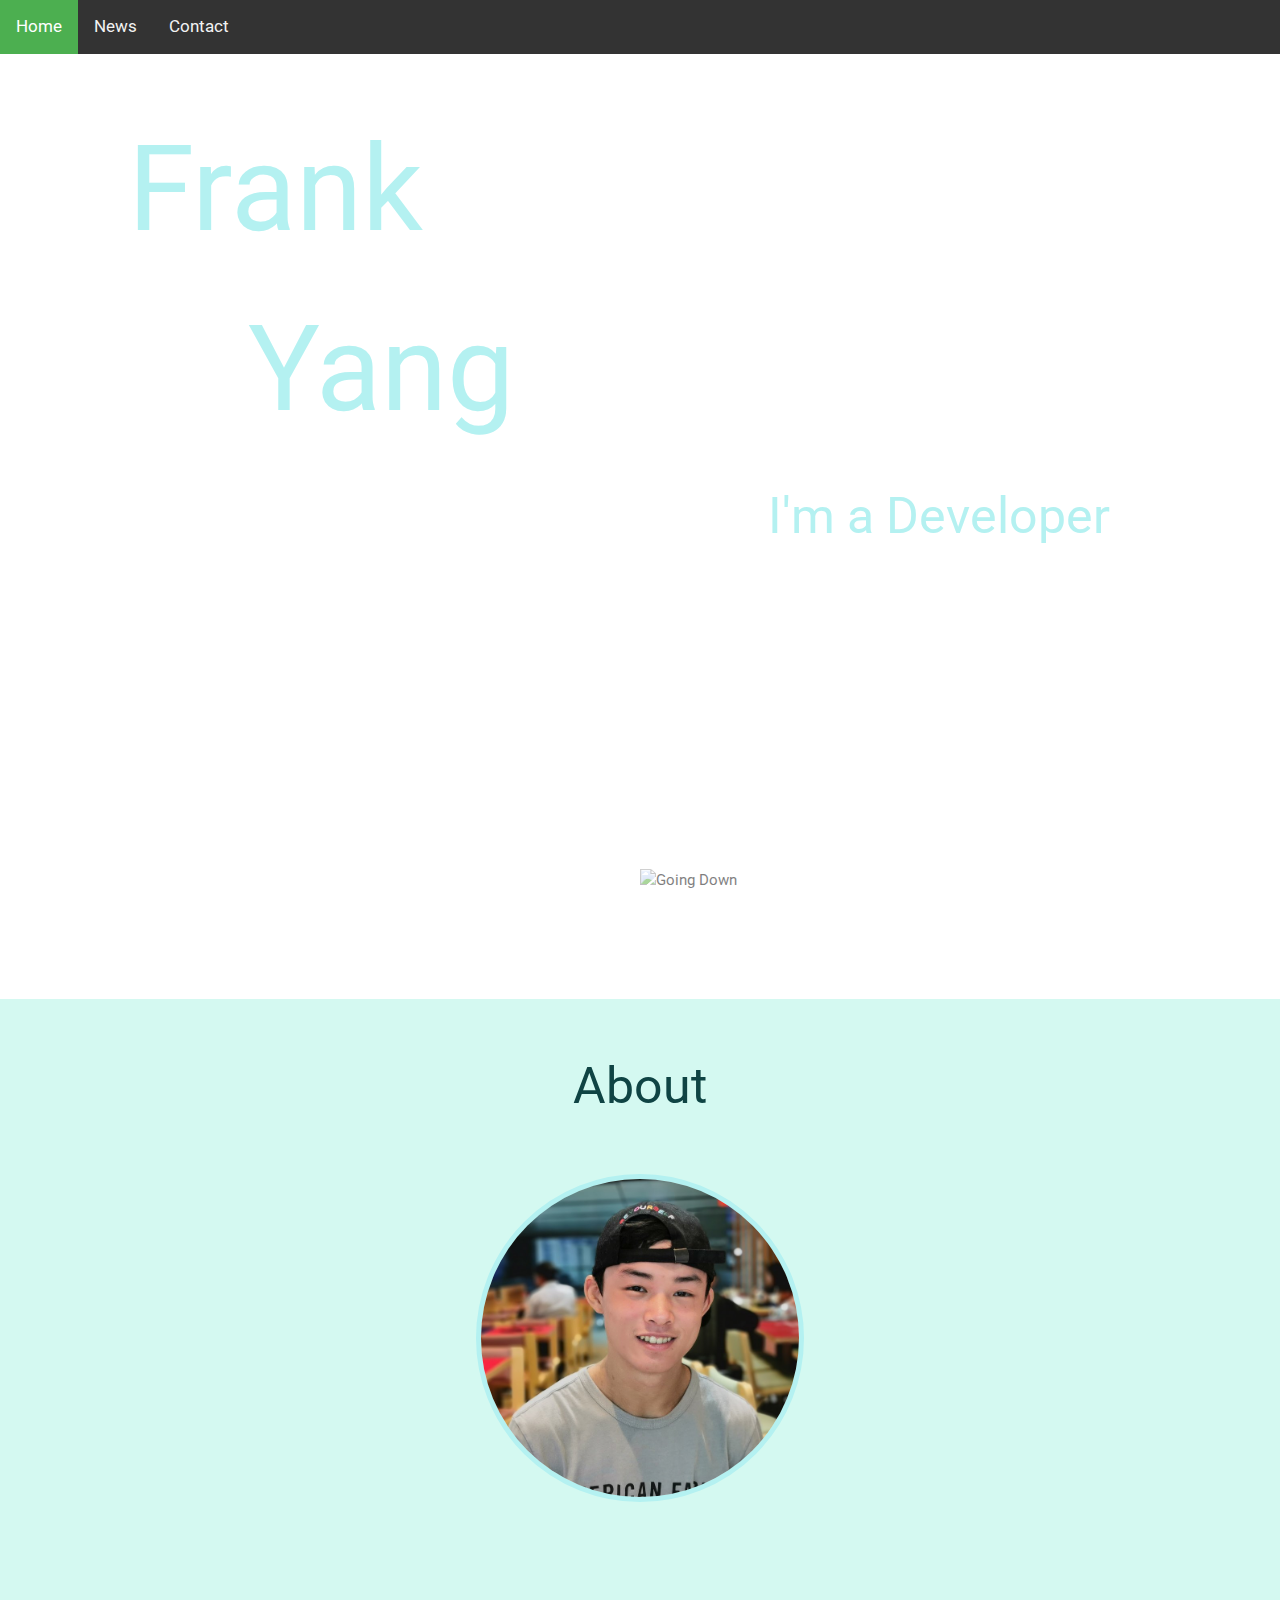
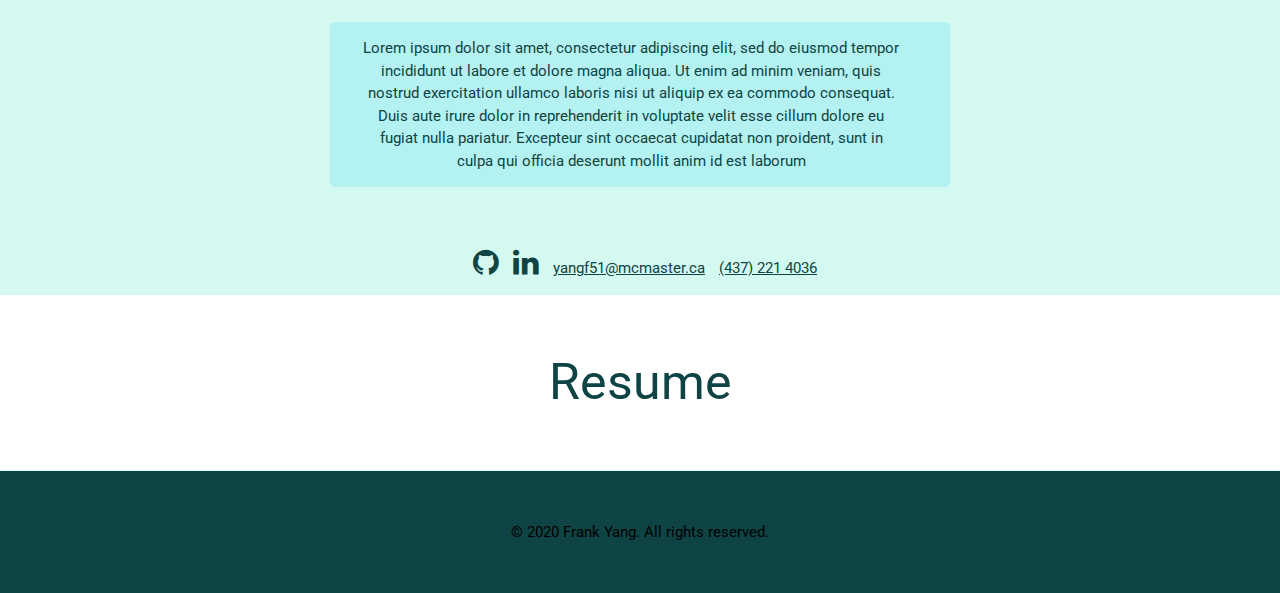
==== index.html @ 077363ed "not done nav" ====
<!DOCTYPE html>
<html>

<head>
    
    <title>Frank Yang</title>
    <!-- CSS Files-->
    <link rel="stylesheet" href="./css/w3.css">
    <link rel="stylesheet" href="./css/index.css">
    <script src="./index.js"></script>

    <!-- Icons, fonts, and JQuery-->
    <link rel="stylesheet" href="https://cdnjs.cloudflare.com/ajax/libs/font-awesome/4.7.0/css/font-awesome.min.css">
    <link rel='stylesheet' href='https://fonts.googleapis.com/css?family=Roboto'>
    <script src="https://ajax.googleapis.com/ajax/libs/jquery/3.5.1/jquery.min.js"></script>
    
    <!--Animate on scroll-->
    <link rel="stylesheet" href="./css/aos.css">
    <script src="./js/aos.js"></script>

    <style>
        body, h1,h2,h3,h4,h5,h6 {font-family: "Roboto", sans-serif}
        html{scroll-behavior: smooth;}
        #developerFormatting{
            position: relative;
            left:60vw;
            line-height: 0.3;
            z-index: -1;
        }
    </style>



</head>

<body class='c-background' >
    <!-- Menu -->
    <div id="navbar">
        <a class="active" href="javascript:void(0)">Home</a>
        <a href="javascript:void(0)">News</a>
        <a href="javascript:void(0)">Contact</a>
      </div>

    

    <div class='c-fullScreen '>
        <p class='c-bigTitleFont c-paraColor'>
            Frank 
            <br>
            &nbsp; &nbsp; Yang

        <p id='developerFormatting' class='c-title c-paraColor'>
            I'm a Developer
        </p>

        <a href='#about'><img class='w3-center c-downArrowPosition c-downArrowHover' 
        src="../fySite/assets/downArrow.png" alt="Going Down" > </a>
    </div>

    <!--About-->
    <div id="about" class="c-bgAbout w3-container w3-center">
        <p class="w3-center c-title c-textColor">About</p>

        <!--Row-->
        <div>

            <img class="c-profileImage c-oneThird" src="assets/rsz_profpic.jpg" alt="Frank's Face!">

            <!--Content (Right side)-->
            <div id="c-aboutContentContainer" class="c-twoThirds w3-container">
                <div id="c-aboutParaBack" class="c-bgPara c-roundCorners w3-container w3-center">
                    <p id="c-aboutPara" class="c-textColor w3-container"> Lorem ipsum dolor sit amet, consectetur adipiscing elit, sed do eiusmod tempor incididunt ut labore et dolore magna aliqua. Ut enim ad minim veniam, quis nostrud exercitation ullamco laboris nisi ut aliquip ex ea commodo consequat. Duis aute irure dolor in reprehenderit in voluptate velit esse cillum dolore eu fugiat nulla pariatur. Excepteur sint occaecat cupidatat non proident, sunt in culpa qui officia deserunt mollit anim id est laborum</p>
                </div>
                
                <!--Contact Info-->
                <br>
                <br>
                <p id="aboutContact" class="c-textColor">
                    <a href="https://github.com/frankyang3" class="c-linkHover"> <i class="fa fa-github fa-2x"></i> </a>
                    <a href="https://www.linkedin.com/in/frankyang3/" class="c-linkHover"> <i class="fa fa-linkedin fa-2x"></i>  </a>
                    <u class="c-contactText">yangf51@mcmaster.ca</u> 
                    <u class="c-contactText"> (437) 221 4036</u>
                </p>

            </div>

        </div>

    </div>

    <!--Resume-->
    <div id="resume"class="c-bgResume w3-container w3-center">
        <p class="w3-center c-title c-textColor">Resume</p>
    </div>

    <!--Projects-->
    <div id="projects"class="c-bgAbout w3-container w3-center">
        
    </div>

    <!--Bottom Bar-->
    <div id="bot" class="c-bgBot w3-container w3-center">
        <p class="c-bottomText">© 2020 Frank Yang. All rights reserved.</p>
    </div>


    <!--animations-->
    <script>
        AOS.init();
    </script>


<script>
    window.onscroll = function() {myFunction()};
    
    var navbar = document.getElementById("navbar");
    var sticky = navbar.offsetTop;
    
    function myFunction() {
      if (window.pageYOffset >= sticky) {
        navbar.classList.add("sticky")
      } else {
        navbar.classList.remove("sticky");
      }
    }
    </script>

</body>

</html>
---- css/index.css ----
:root{
    --bgTop: #2D767F; 
    --bgAbout: #D4F9F1;
    --bgPara: #B4F1F1;
    --bgBot: #0F4444;
    --bgResume: #ffffff
}

.c-bgTop{
    background-color:var(--bgTop);
}

.c-bgPara{
    background-color:var(--bgPara);
}

.c-bgAbout{
    background-color:var(--bgAbout);
}

.c-bgResume{
    background-color:var(--bgResume);
}

.c-bgBot{
    background:var(--bgBot)
}

.c-topColor{
    color:var(--bgTop);
}

.c-paraColor{
    color:var(--bgPara);
}

.c-aboutColor{
    color:var(--bgAbout);
}

.c-textColor{
    color:var(--bgBot)
}

.c-title{
    font-size: 50px;
}

.c-paraFont{
    font-size: 20px;
}

.c-bigTitleFont{
    font-size:120px;
    position: relative;
    margin-top: 5vh;
    left: 10vw;
    tab-size: 5vw;
    margin-bottom: 2vh;
    z-index: -1;
    
  
}

.c-fullScreen{
    height:100vh;
}

.c-roundCorners{
    border-radius: 5px;
}

#c-aboutPara{
    max-width: 570px;

}

#c-aboutParaBack{
    max-width: 620px;
   
}

#c-aboutContentContainer{
    margin-top: 20px;
}


#aboutContact{
    float: center;
    text-align:center;
}

.c-downArrowPosition{
    position:absolute;
    max-width: 15vw;
    max-height:12vh;
    display:block;
    margin-right:auto;
    margin-left:auto;
    bottom: 1vh;
    left:50%;
    transition: transform .2s;
    opacity: 0.5;
   
}

.c-downArrowHover:hover{
    max-width: 10vw;
    transform: scale(1.5);

}

.c-oneThird {
    float: left;
    width: 33.33%;
}

.c-twoThirds{
    float: left;
    width: 66.67%;
}

.c-profileImage {
    width: 328px;
    border-radius: 50%;
    margin-left: 100px;
    margin-bottom: 100px;
    border: 5px solid var(--bgPara);
}

.c-linkHover {
    text-decoration: none;
    margin-left:10px;
}

.c-contactText{
    margin-left:10px;
}

.c-linkHover :hover{
    color: var(--bgTop)
}

.c-background{
    background-image: url('../assets/bgSky-unsplash.jpg');
    background-repeat: no-repeat;
    z-index:-1;
    background-attachment: fixed;
    background-size: 100vw 100vh;
    
}

#bot{
    min-height: 70px;
}

.c-bottomText{
    padding: 35px;
}

/* Navbar stuff */
#navbar {
    overflow: hidden;
    background-color: #333;
  }
  
  #navbar a {
    float: left;
    display: block;
    color: #f2f2f2;
    text-align: center;
    padding: 14px 16px;
    text-decoration: none;
    font-size: 17px;
  }
  
  #navbar a:hover {
    background-color: #ddd;
    color: black;
  }
  
  #navbar a.active {
    background-color: #4CAF50;
    color: white;
  }
  .sticky {
    position: fixed;
    top: 0;
    width: 100%;
  }




/* for smaller screens */
@media only screen and (max-width: 1350px) {
    .c-oneThird{
        float:none;
 
    }
    .c-twoThirds{
        float:none;
        width: auto;
    }
    #c-aboutParaBack{
        margin:auto;
    }
    .c-profileImage{
        margin-left:0px;
    }
}
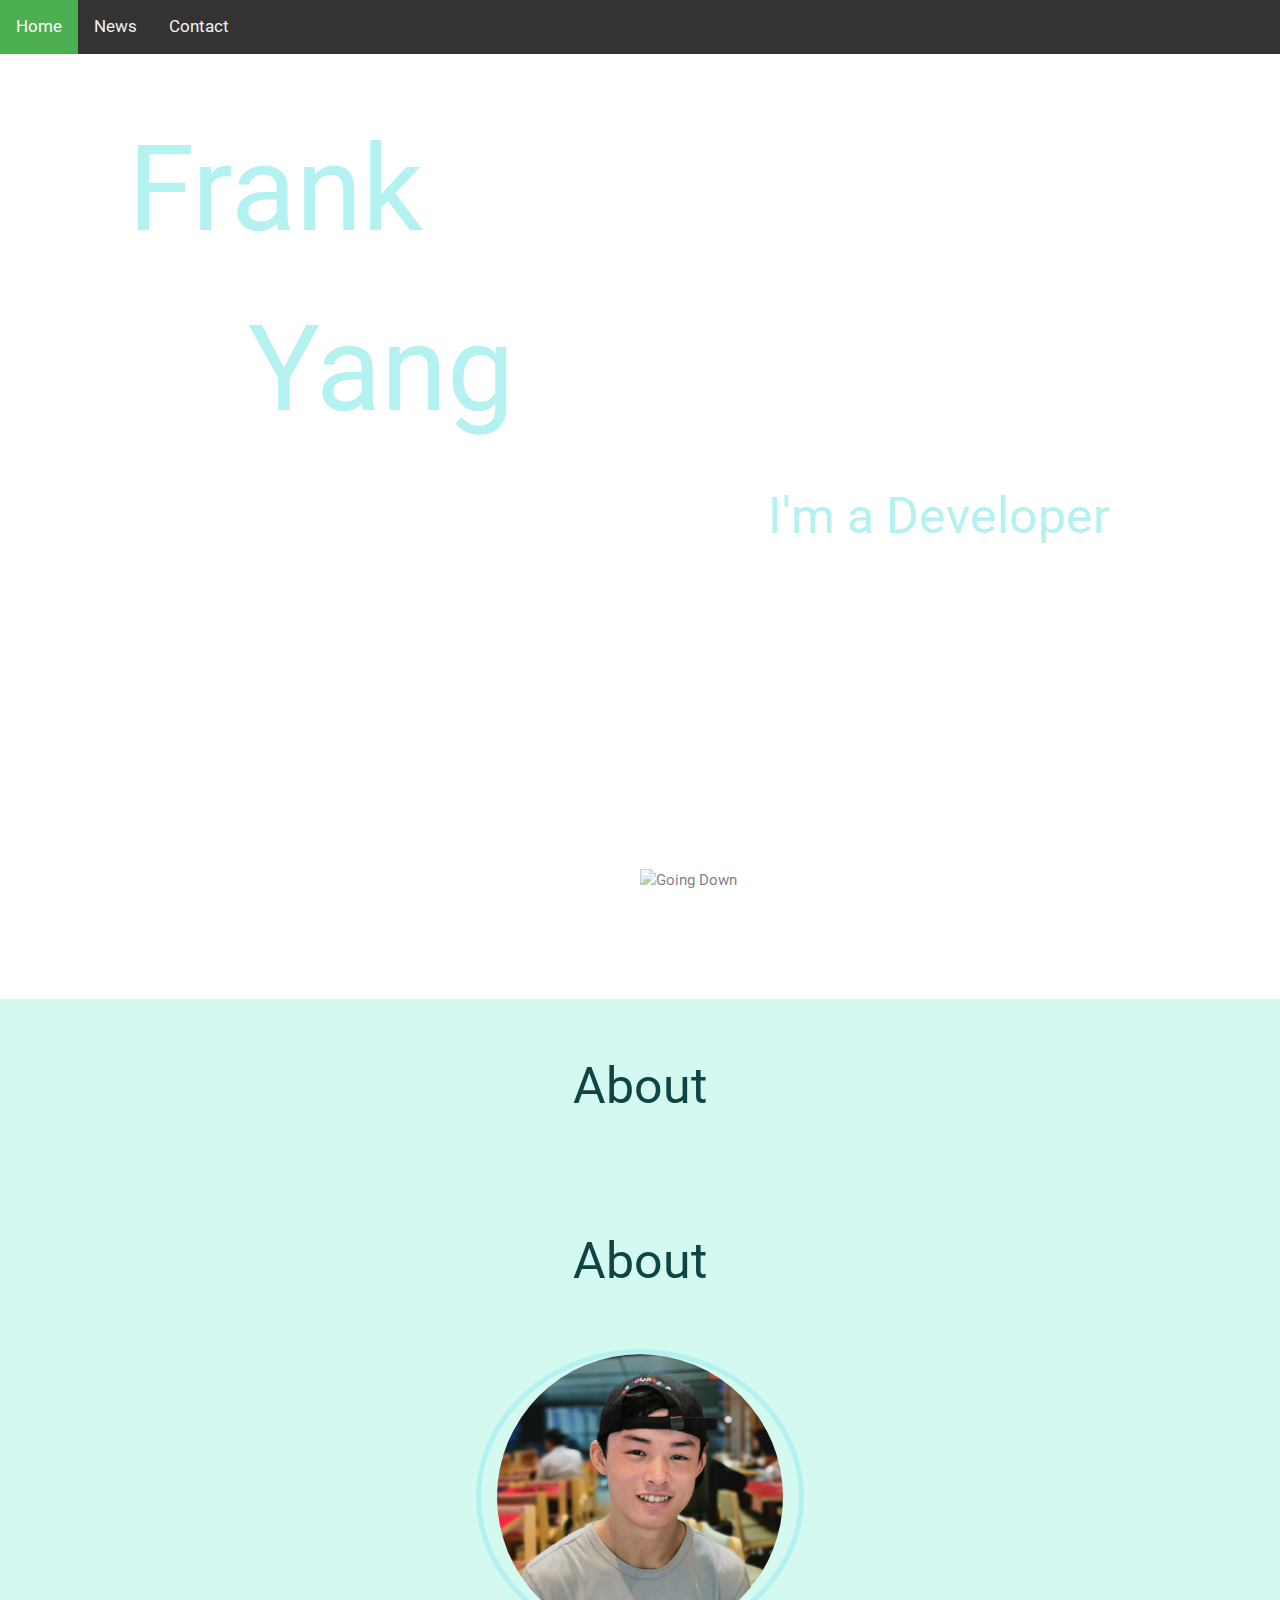
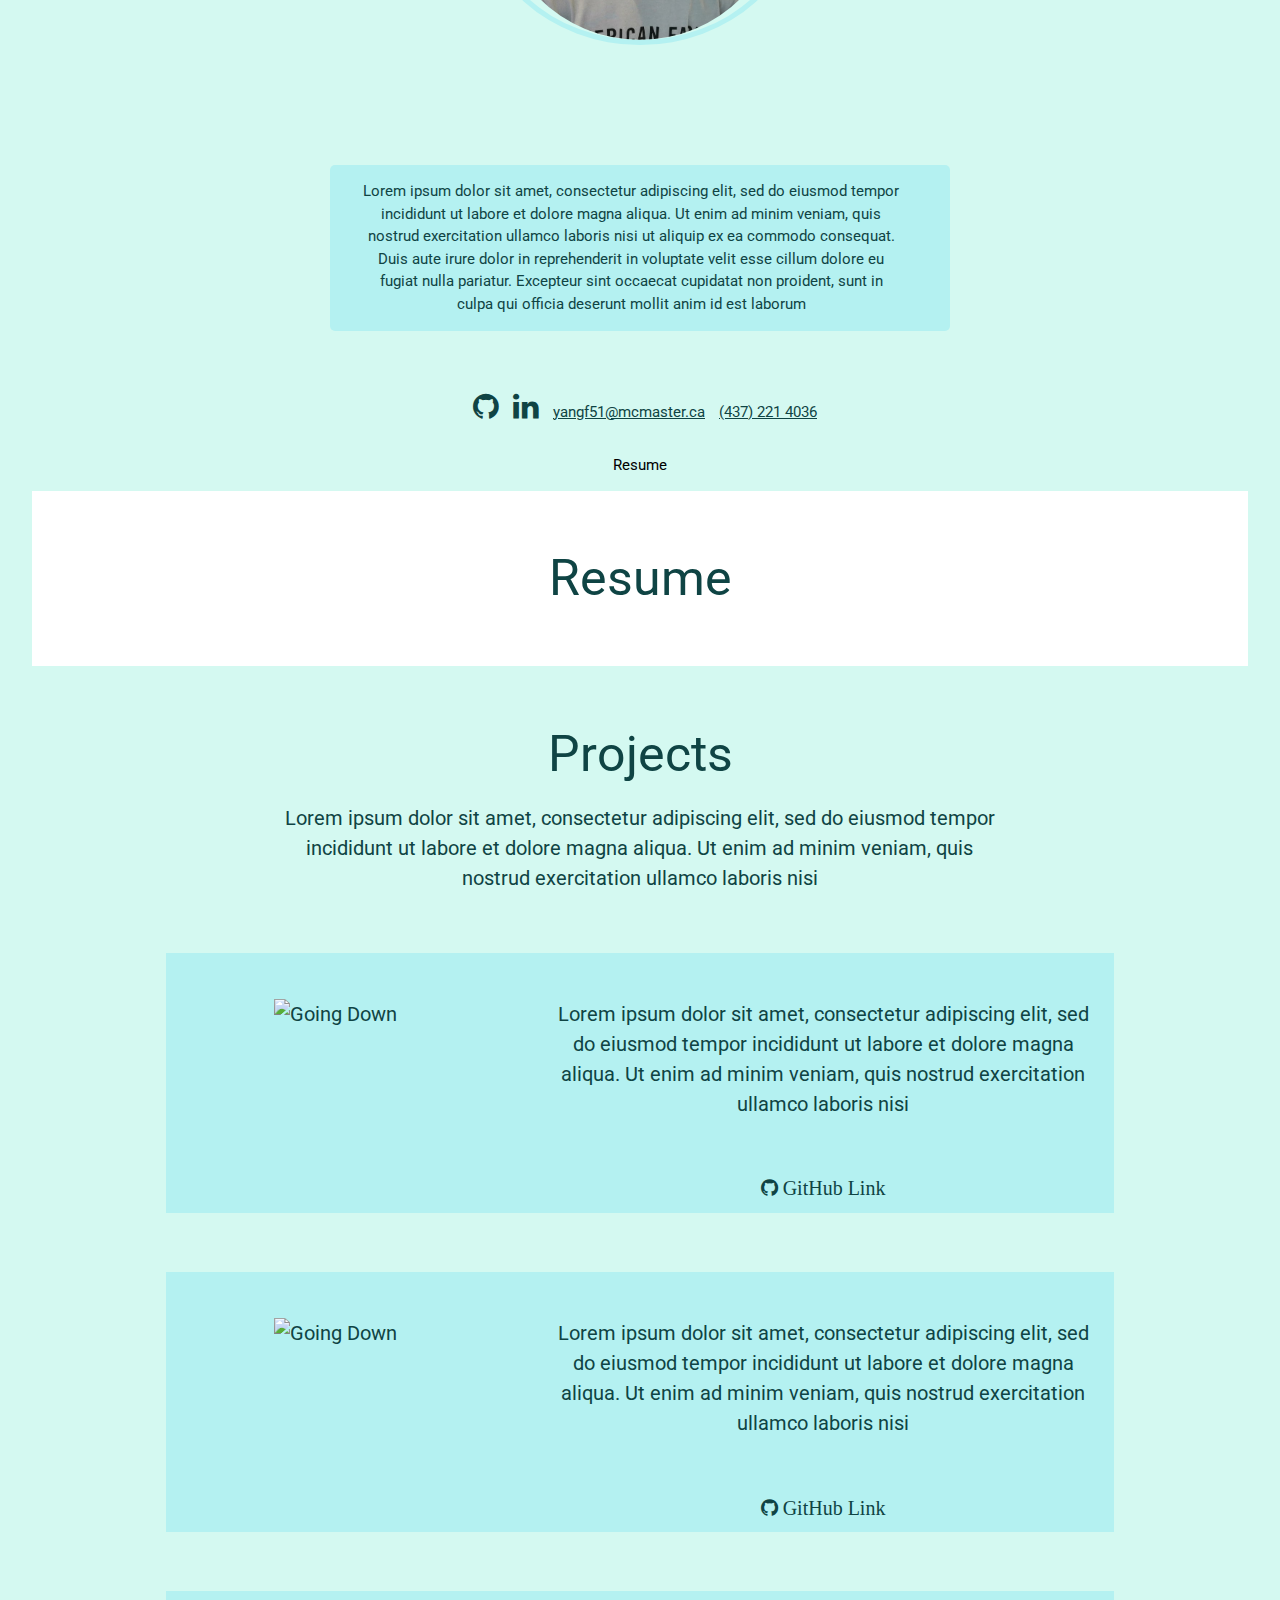
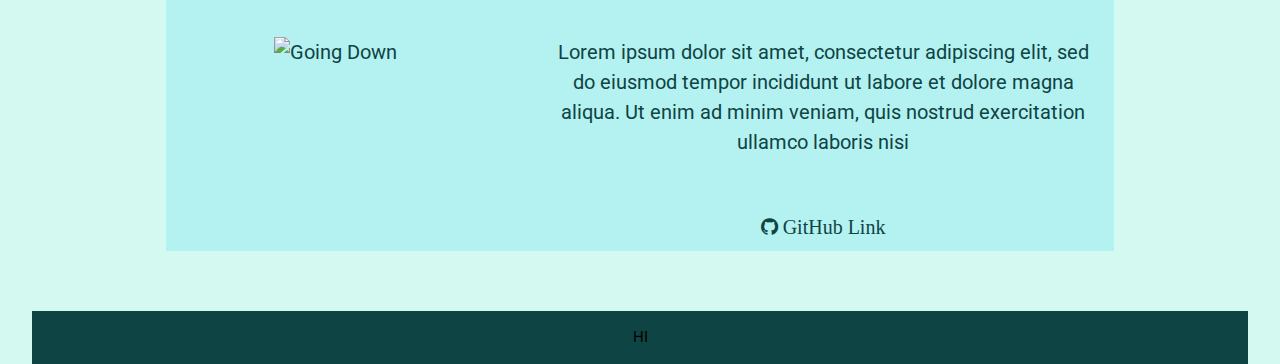
==== commit 02b0d5df: "Merge branch 'master' of https://github.com/gxgao/fySite" ====
--- a/index.html
+++ b/index.html
@@ -25,7 +25,18 @@
             position: relative;
             left:60vw;
             line-height: 0.3;
-            z-index: -1;
+        }
+        .c-projectGap{
+            margin-bottom: 1%;
+        }
+        #aboutDescriber{
+            width: 60%;
+            margin-top: 1vh;
+            margin-bottom: 5%;
+            margin-right: auto;
+            margin-left: auto;
+            text-align: center;
+
         }
     </style>
 
@@ -53,25 +64,30 @@
             I'm a Developer
         </p>
 
-        <a href='#about'><img class='w3-center c-downArrowPosition c-downArrowHover' 
+        <a href='#About'><img class='w3-center c-downArrowPosition c-downArrowHover' 
         src="../fySite/assets/downArrow.png" alt="Going Down" > </a>
     </div>
 
     <!--About-->
+
+    <div class="c-bgAbout w3-container w3-center">
+        <a id='About'><p class="w3-center c-title c-textColor">About</p></a>
+
     <div id="about" class="c-bgAbout w3-container w3-center">
         <p class="w3-center c-title c-textColor">About</p>
 
+
         <!--Row-->
         <div>
 
-            <img class="c-profileImage c-oneThird" src="assets/rsz_profpic.jpg" alt="Frank's Face!">
+            <img class="c-profileImage c-oneThird w3-container" src="assets/rsz_profpic.jpg">
 
             <!--Content (Right side)-->
             <div id="c-aboutContentContainer" class="c-twoThirds w3-container">
                 <div id="c-aboutParaBack" class="c-bgPara c-roundCorners w3-container w3-center">
                     <p id="c-aboutPara" class="c-textColor w3-container"> Lorem ipsum dolor sit amet, consectetur adipiscing elit, sed do eiusmod tempor incididunt ut labore et dolore magna aliqua. Ut enim ad minim veniam, quis nostrud exercitation ullamco laboris nisi ut aliquip ex ea commodo consequat. Duis aute irure dolor in reprehenderit in voluptate velit esse cillum dolore eu fugiat nulla pariatur. Excepteur sint occaecat cupidatat non proident, sunt in culpa qui officia deserunt mollit anim id est laborum</p>
                 </div>
-                
+      
                 <!--Contact Info-->
                 <br>
                 <br>
@@ -82,6 +98,9 @@
                     <u class="c-contactText"> (437) 221 4036</u>
                 </p>
 
+                <div>
+
+                </div>
             </div>
 
         </div>
@@ -89,18 +108,74 @@
     </div>
 
     <!--Resume-->
+
+    <div class=" w3-container w3-center">
+        <p>Resume</p>
+
     <div id="resume"class="c-bgResume w3-container w3-center">
         <p class="w3-center c-title c-textColor">Resume</p>
+
     </div>
 
     <!--Projects-->
-    <div id="projects"class="c-bgAbout w3-container w3-center">
+    <div class="c-bgAbout w3-container w3-center c-textColor">
+        <p class='c-title c-projectGap'>Projects</p>
+        <div class='c-paraFont'>
+            <p id='aboutDescriber' >Lorem ipsum dolor sit amet, consectetur 
+                adipiscing elit, sed do eiusmod tempor incididunt ut labore
+                et dolore magna aliqua. Ut enim ad minim veniam, quis nostrud
+                exercitation ullamco laboris nisi </p>   
+                
+            <div class='w3-container c-bgPara c-projectBox ' >
+                <img class='w3-center c-imageDescriber' 
+                    src="../fySite/assets/ProfPic.jpg" alt="Going Down" >
+                <p class='c-projectDescriber '>Lorem ipsum dolor sit amet, consectetur 
+                adipiscing elit, sed do eiusmod tempor incididunt ut labore
+                et dolore magna aliqua. Ut enim ad minim veniam, quis nostrud
+                exercitation ullamco laboris nisi </p>    
+                <p class='c-projectDescriber c-git'>
+                    <a href="https://github.com/frankyang3" class="c-gitHubHover">
+                        <i class="fa fa-github fa-1x">  GitHub Link</i> 
+                    </a>
+                </p>
+            </div>
+            <div class='w3-container c-bgPara c-projectBox ' >
+                <img class='w3-center c-imageDescriber' 
+                    src="../fySite/assets/ProfPic.jpg" alt="Going Down" >
+                <p class='c-projectDescriber '>Lorem ipsum dolor sit amet, consectetur 
+                adipiscing elit, sed do eiusmod tempor incididunt ut labore
+                et dolore magna aliqua. Ut enim ad minim veniam, quis nostrud
+                exercitation ullamco laboris nisi </p>    
+                <p class='c-projectDescriber c-git'>
         
+                    <a href="https://github.com/frankyang3" class="c-gitHubHover">
+                        <i class="fa fa-github fa-1x">  GitHub Link</i> 
+                    </a>
+                        
+                </p>
+            </div>
+            <div class='w3-container c-bgPara c-projectBox ' >
+                <img class='w3-center c-imageDescriber' 
+                    src="../fySite/assets/ProfPic.jpg" alt="Going Down" >
+                <p class='c-projectDescriber '>Lorem ipsum dolor sit amet, consectetur 
+                adipiscing elit, sed do eiusmod tempor incididunt ut labore
+                et dolore magna aliqua. Ut enim ad minim veniam, quis nostrud
+                exercitation ullamco laboris nisi </p>    
+                <p class='c-projectDescriber c-git'>
+        
+                    <a href="https://github.com/frankyang3" class="c-gitHubHover">
+                        <i class="fa fa-github fa-1x">  GitHub Link</i> 
+                    </a>
+                        
+                </p>
+            </div>
+        </div>
+        
     </div>
 
     <!--Bottom Bar-->
-    <div id="bot" class="c-bgBot w3-container w3-center">
-        <p class="c-bottomText">© 2020 Frank Yang. All rights reserved.</p>
+    <div class="c-bgBot w3-container w3-center">
+        <p>HI </p>
     </div>
 
 
--- a/css/index.css
+++ b/css/index.css
@@ -190,9 +190,39 @@
   }
 
 
-
-
-/* for smaller screens */
+.c-imageDescriber{
+    float: left;
+    max-width: 25%;
+    max-height: 25%;
+    margin-left: 10%;
+    margin-bottom: 5%;
+    margin-top: 5%;
+
+}
+
+.c-projectDescriber{
+    float:right;
+    width: 60%;
+    margin-bottom: 1%;
+    margin-top: 5%;
+}
+
+.c-gitHubHover:hover{
+    color: var(--bgTop);
+}
+
+.c-projectBox{
+    margin-right: 10%;
+    margin-left:10%;
+    margin-bottom: 5%
+
+}
+
+
+
+
+
+
 @media only screen and (max-width: 1350px) {
     .c-oneThird{
         float:none;
@@ -208,4 +238,4 @@
     .c-profileImage{
         margin-left:0px;
     }
-}+}
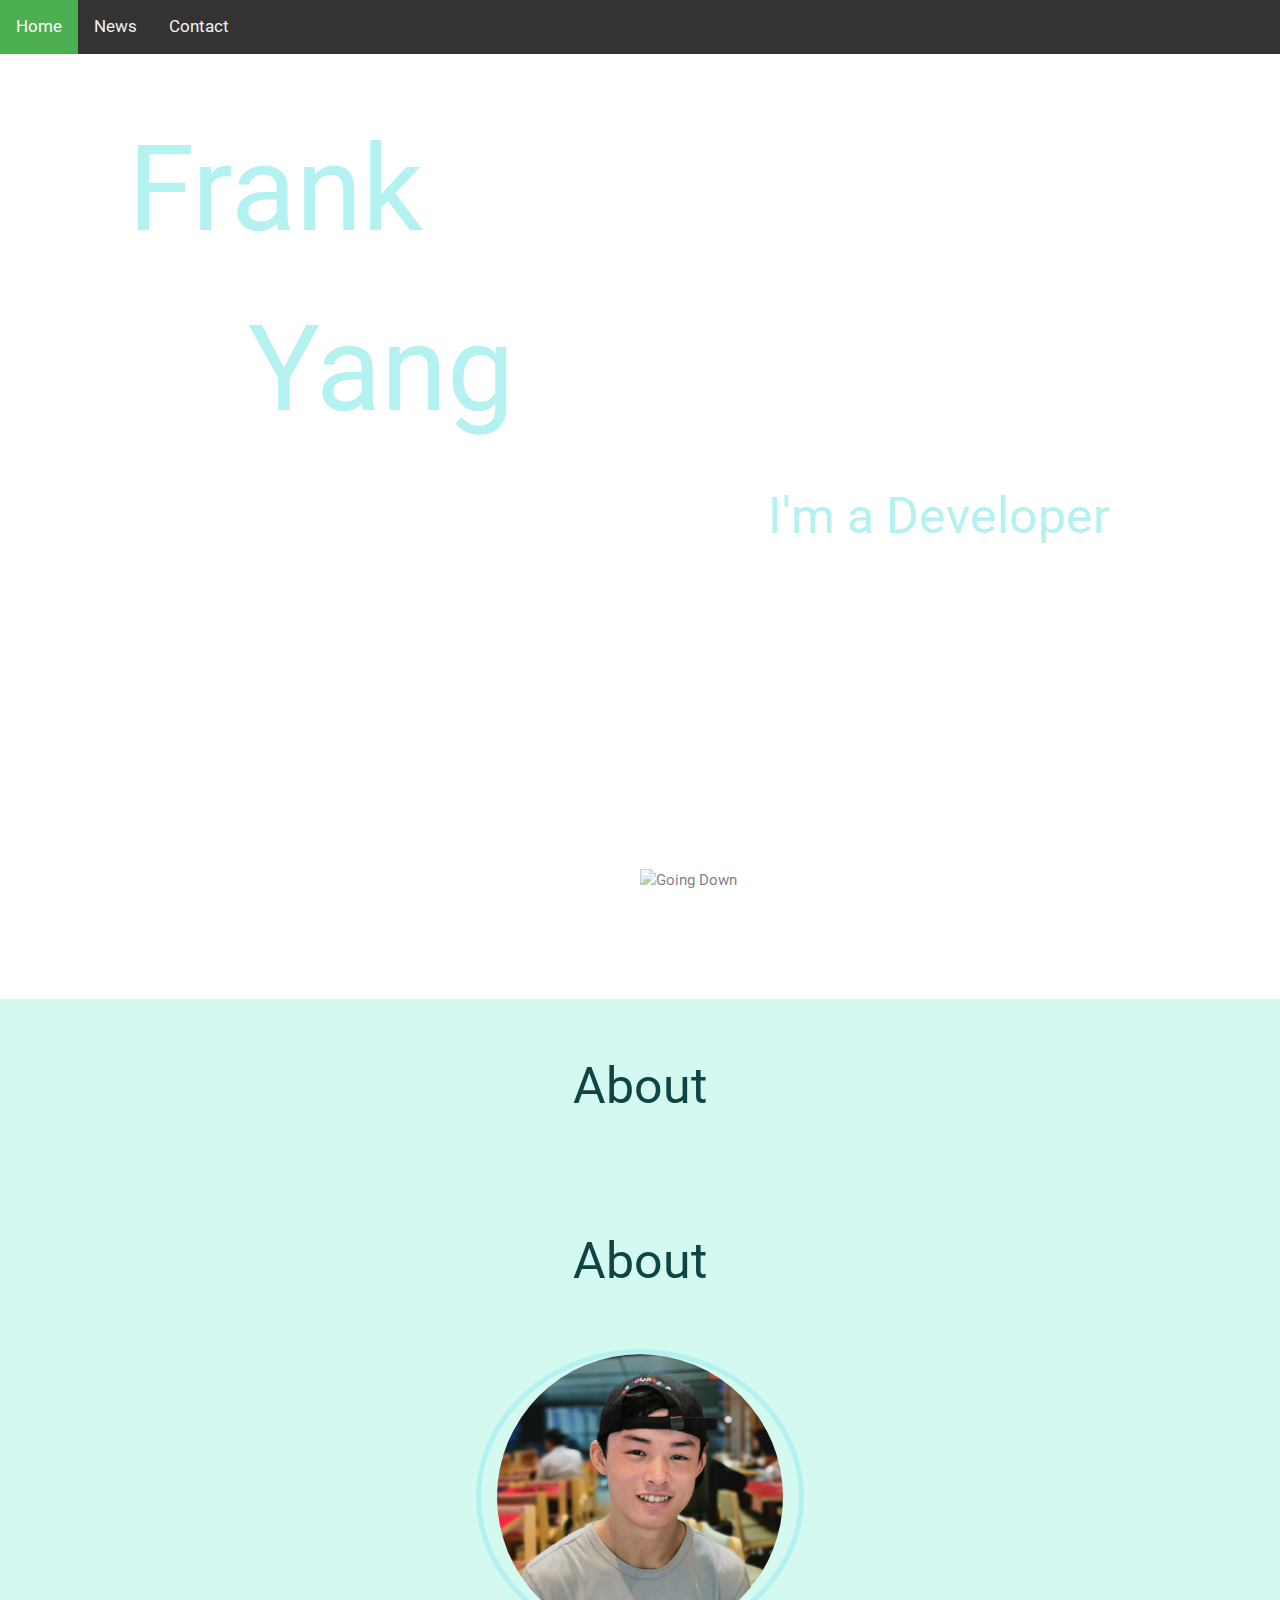
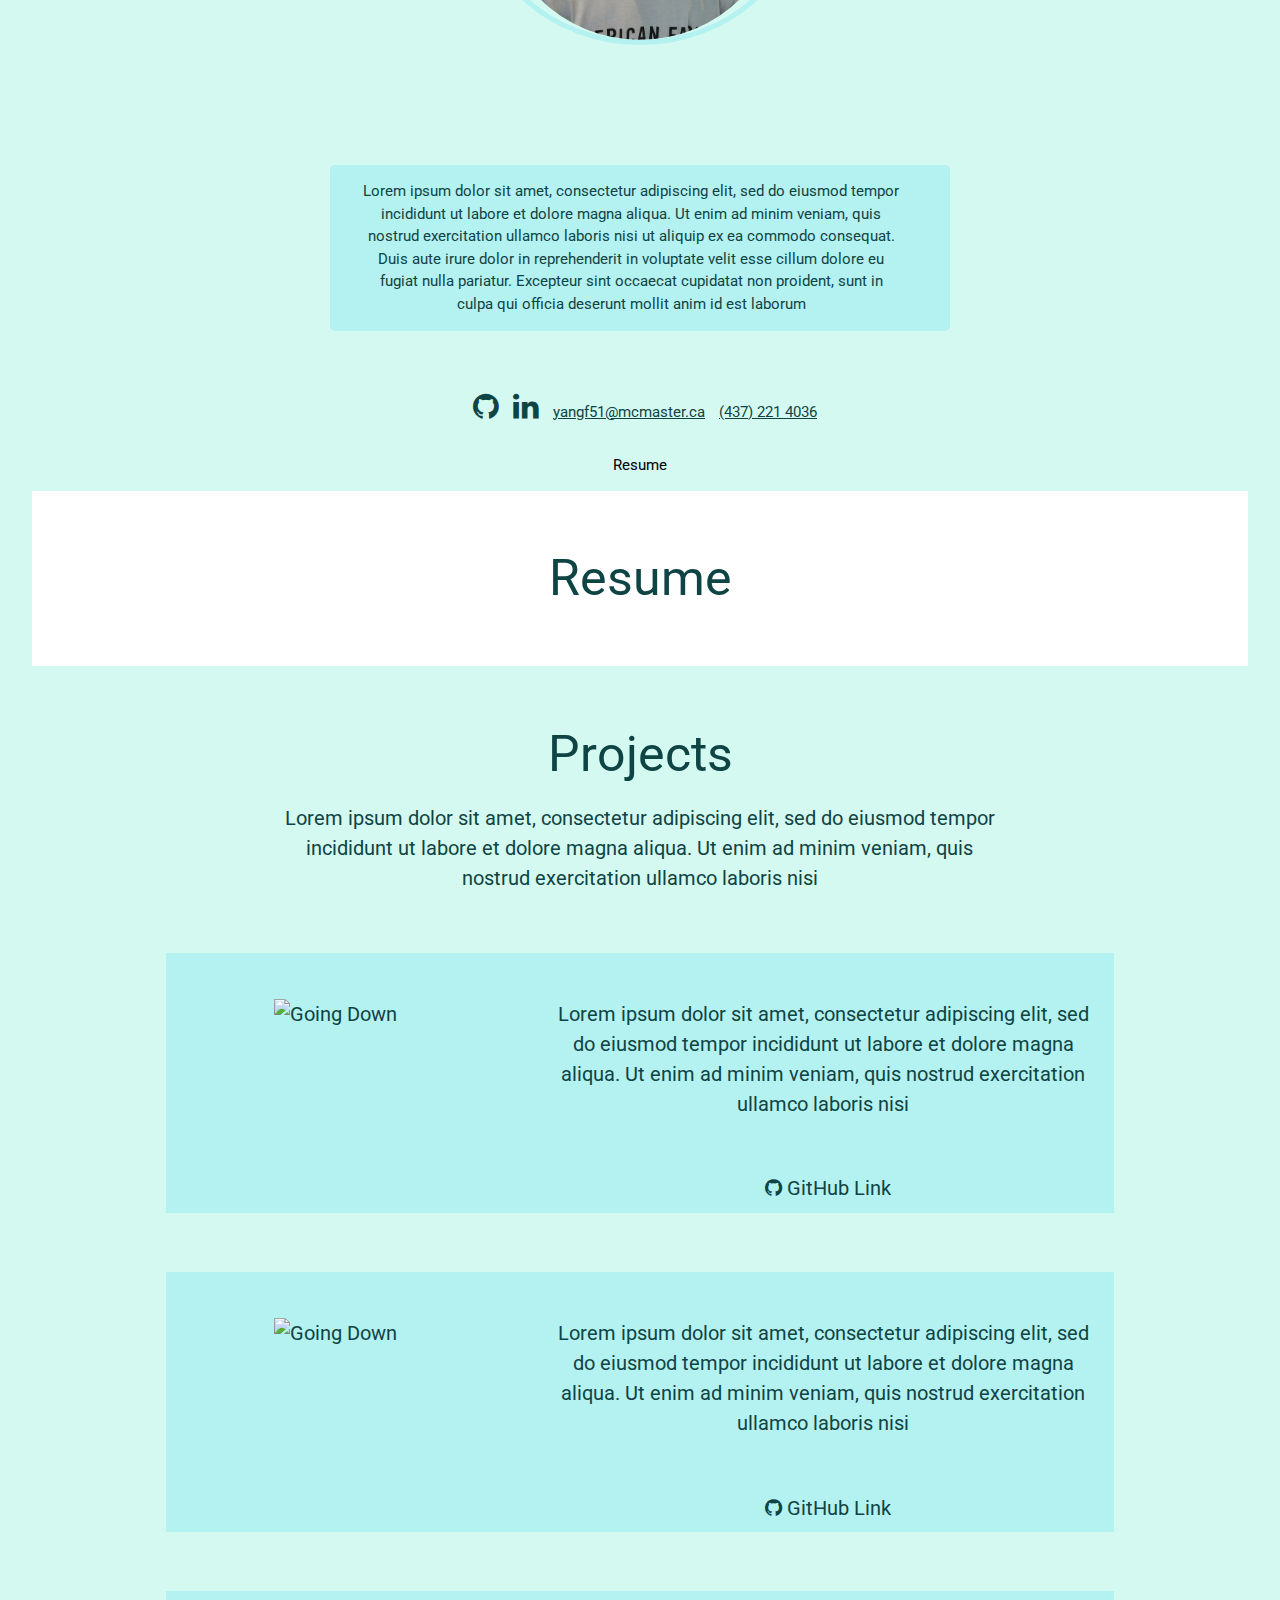
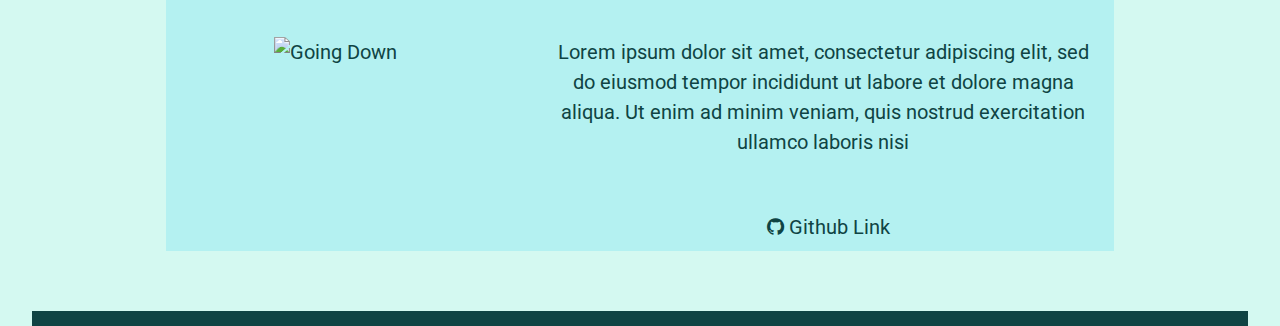
==== commit c4c15b29: "Fixed links, WIP Navbar" ====
--- a/index.html
+++ b/index.html
@@ -134,8 +134,8 @@
                 et dolore magna aliqua. Ut enim ad minim veniam, quis nostrud
                 exercitation ullamco laboris nisi </p>    
                 <p class='c-projectDescriber c-git'>
-                    <a href="https://github.com/frankyang3" class="c-gitHubHover">
-                        <i class="fa fa-github fa-1x">  GitHub Link</i> 
+                    <a href="https://github.com/frankyang3" class="c-linkHover c-linkHover">
+                        <i class="fa fa-github fa-1x"> </i> GitHub Link
                     </a>
                 </p>
             </div>
@@ -148,8 +148,8 @@
                 exercitation ullamco laboris nisi </p>    
                 <p class='c-projectDescriber c-git'>
         
-                    <a href="https://github.com/frankyang3" class="c-gitHubHover">
-                        <i class="fa fa-github fa-1x">  GitHub Link</i> 
+                    <a href="https://github.com/frankyang3" class="c-linkHover c-linkHover">
+                        <i class="fa fa-github fa-1x"> </i> GitHub Link 
                     </a>
                         
                 </p>
@@ -163,8 +163,8 @@
                 exercitation ullamco laboris nisi </p>    
                 <p class='c-projectDescriber c-git'>
         
-                    <a href="https://github.com/frankyang3" class="c-gitHubHover">
-                        <i class="fa fa-github fa-1x">  GitHub Link</i> 
+                    <a href="https://github.com/frankyang3" class="c-linkHover c-linkHover">
+                        <i class="fa fa-github fa-1x"> </i> Github Link
                     </a>
                         
                 </p>
@@ -175,7 +175,7 @@
 
     <!--Bottom Bar-->
     <div class="c-bgBot w3-container w3-center">
-        <p>HI </p>
+        <p> </p>
     </div>
 
 
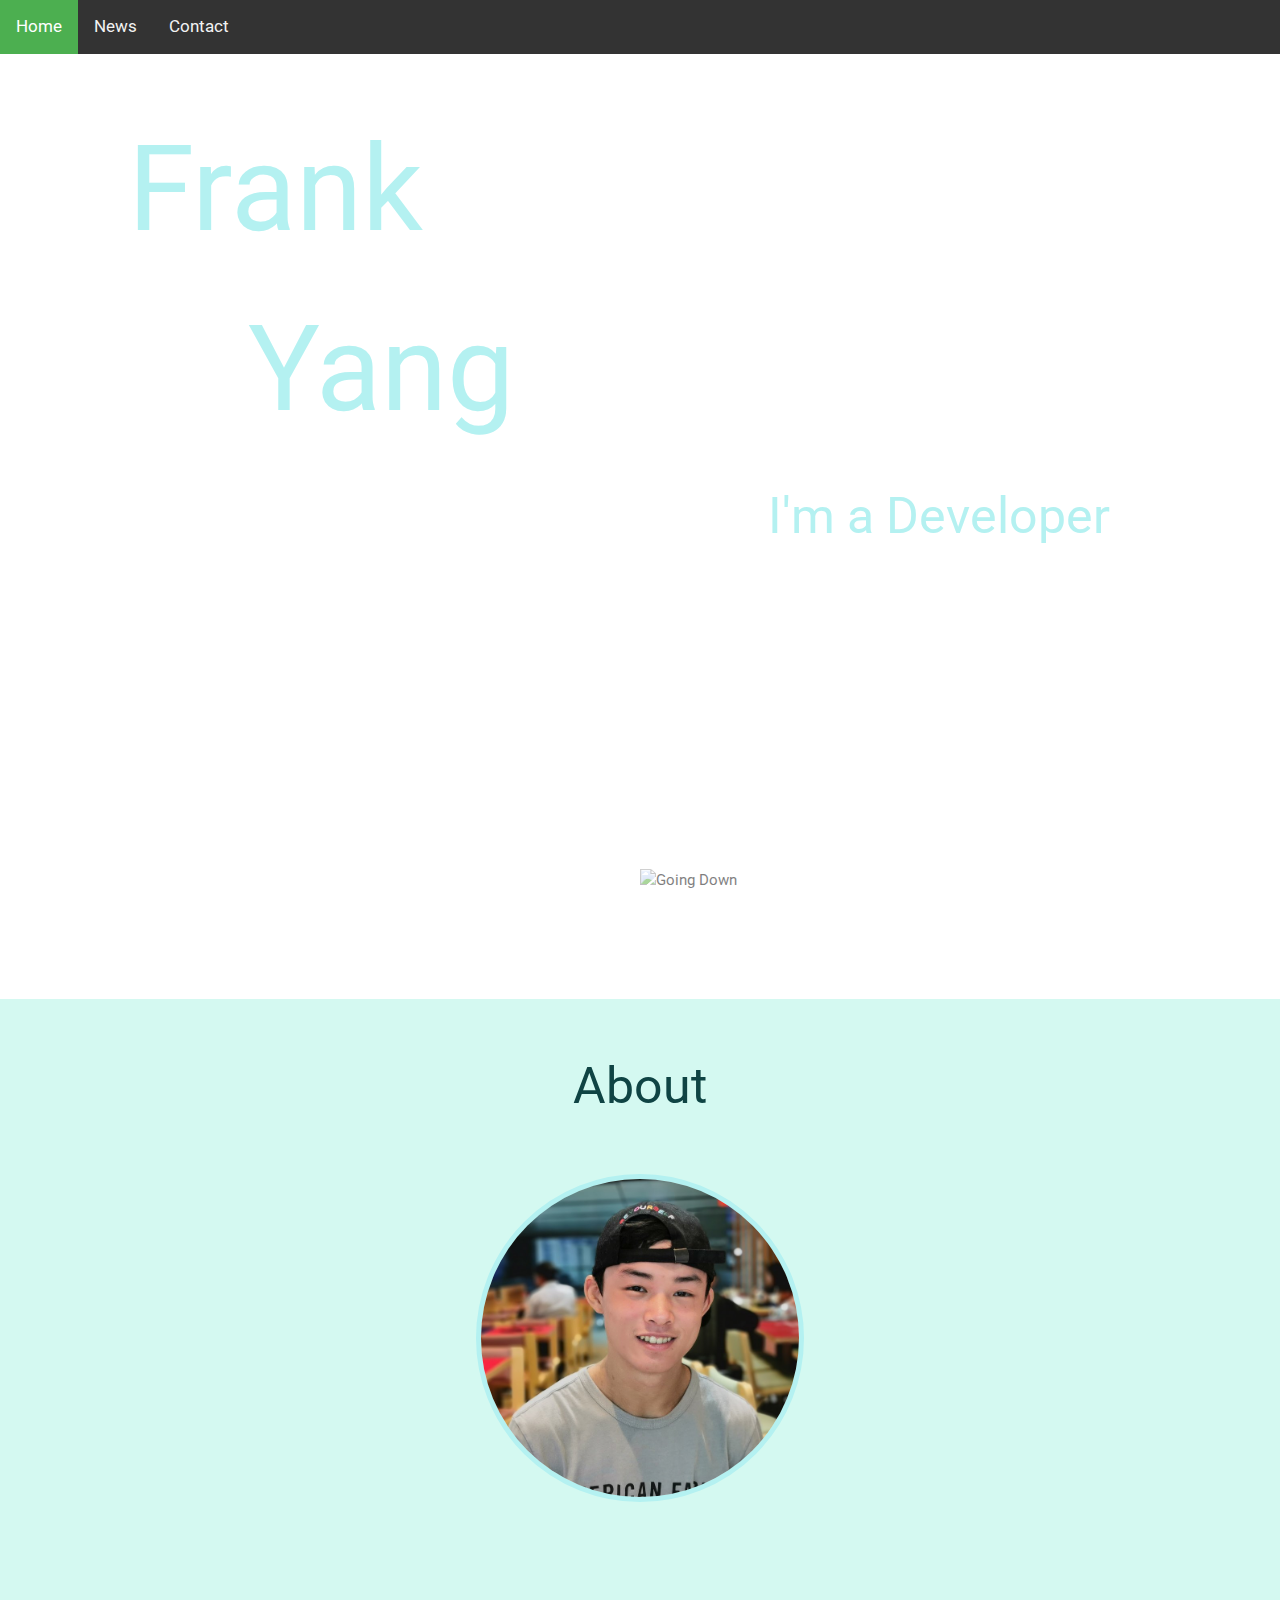
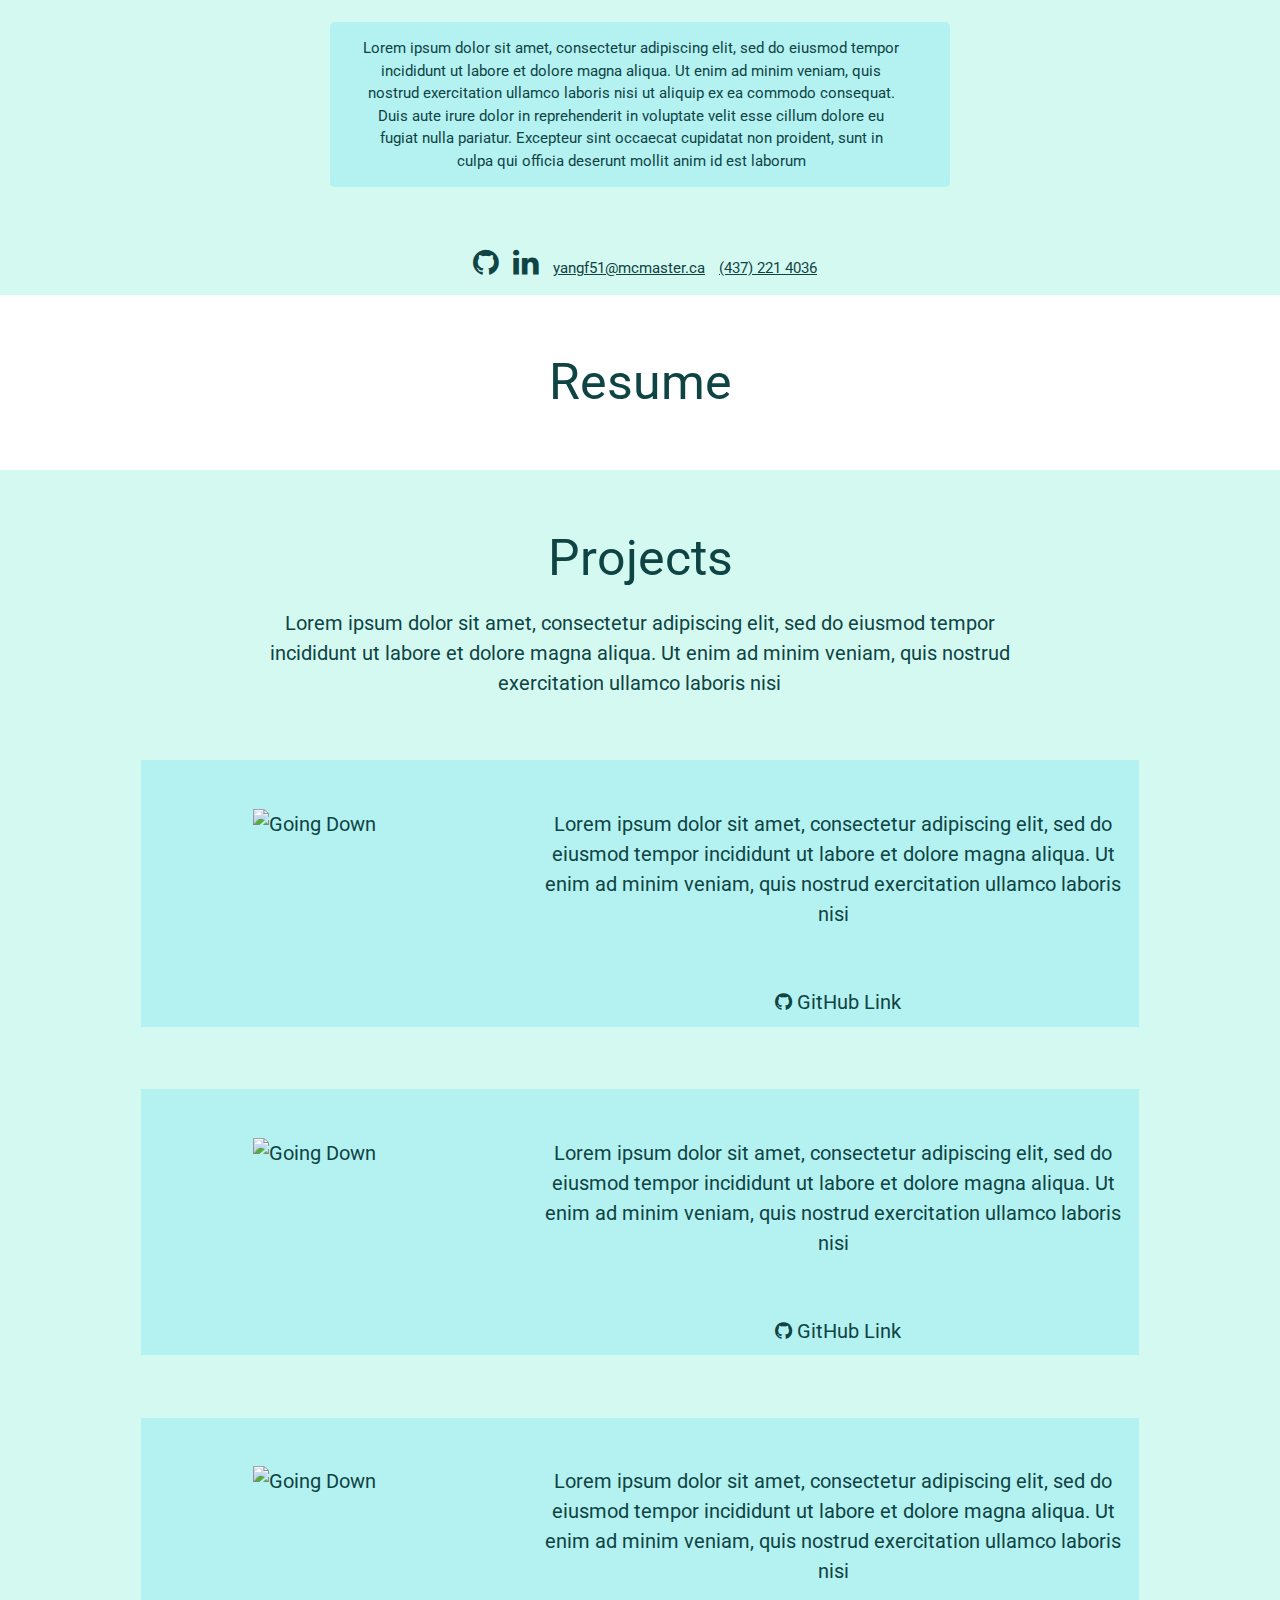
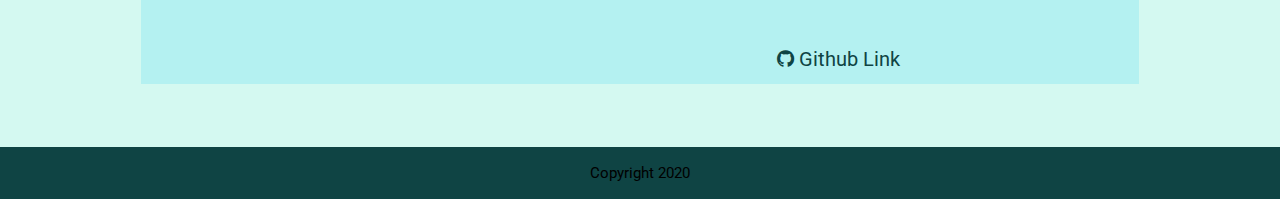
==== commit ba61039d: "fixes" ====
--- a/index.html
+++ b/index.html
@@ -50,9 +50,8 @@
         <a class="active" href="javascript:void(0)">Home</a>
         <a href="javascript:void(0)">News</a>
         <a href="javascript:void(0)">Contact</a>
-      </div>
+    </div>
 
-    
 
     <div class='c-fullScreen '>
         <p class='c-bigTitleFont c-paraColor'>
@@ -64,15 +63,10 @@
             I'm a Developer
         </p>
 
-        <a href='#About'><img class='w3-center c-downArrowPosition c-downArrowHover' 
-        src="../fySite/assets/downArrow.png" alt="Going Down" > </a>
+        <a href='#About'><img class='w3-center c-downArrowPosition c-downArrowHover' src="../fySite/assets/downArrow.png" alt="Going Down" > </a>
     </div>
 
     <!--About-->
-
-    <div class="c-bgAbout w3-container w3-center">
-        <a id='About'><p class="w3-center c-title c-textColor">About</p></a>
-
     <div id="about" class="c-bgAbout w3-container w3-center">
         <p class="w3-center c-title c-textColor">About</p>
 
@@ -80,7 +74,7 @@
         <!--Row-->
         <div>
 
-            <img class="c-profileImage c-oneThird w3-container" src="assets/rsz_profpic.jpg">
+            <img class="c-profileImage c-oneThird" src="assets/rsz_profpic.jpg">
 
             <!--Content (Right side)-->
             <div id="c-aboutContentContainer" class="c-twoThirds w3-container">
@@ -108,10 +102,6 @@
     </div>
 
     <!--Resume-->
-
-    <div class=" w3-container w3-center">
-        <p>Resume</p>
-
     <div id="resume"class="c-bgResume w3-container w3-center">
         <p class="w3-center c-title c-textColor">Resume</p>
 
@@ -134,7 +124,7 @@
                 et dolore magna aliqua. Ut enim ad minim veniam, quis nostrud
                 exercitation ullamco laboris nisi </p>    
                 <p class='c-projectDescriber c-git'>
-                    <a href="https://github.com/frankyang3" class="c-linkHover c-linkHover">
+                    <a href="https://github.com/frankyang3" class="c-linkHover">
                         <i class="fa fa-github fa-1x"> </i> GitHub Link
                     </a>
                 </p>
@@ -148,7 +138,7 @@
                 exercitation ullamco laboris nisi </p>    
                 <p class='c-projectDescriber c-git'>
         
-                    <a href="https://github.com/frankyang3" class="c-linkHover c-linkHover">
+                    <a href="https://github.com/frankyang3" class="c-linkHover">
                         <i class="fa fa-github fa-1x"> </i> GitHub Link 
                     </a>
                         
@@ -163,10 +153,10 @@
                 exercitation ullamco laboris nisi </p>    
                 <p class='c-projectDescriber c-git'>
         
-                    <a href="https://github.com/frankyang3" class="c-linkHover c-linkHover">
+                    <a href="https://github.com/frankyang3" class="c-linkHover">
                         <i class="fa fa-github fa-1x"> </i> Github Link
                     </a>
-                        
+
                 </p>
             </div>
         </div>
@@ -175,7 +165,7 @@
 
     <!--Bottom Bar-->
     <div class="c-bgBot w3-container w3-center">
-        <p> </p>
+        <p> Copyright 2020 </p>
     </div>
 
 
--- a/css/index.css
+++ b/css/index.css
@@ -133,12 +133,12 @@
     margin-left:10px;
 }
 
+.c-linkHover :hover{
+    color: var(--bgTop)
+}
+
 .c-contactText{
     margin-left:10px;
-}
-
-.c-linkHover :hover{
-    color: var(--bgTop)
 }
 
 .c-background{
@@ -207,10 +207,6 @@
     margin-top: 5%;
 }
 
-.c-gitHubHover:hover{
-    color: var(--bgTop);
-}
-
 .c-projectBox{
     margin-right: 10%;
     margin-left:10%;
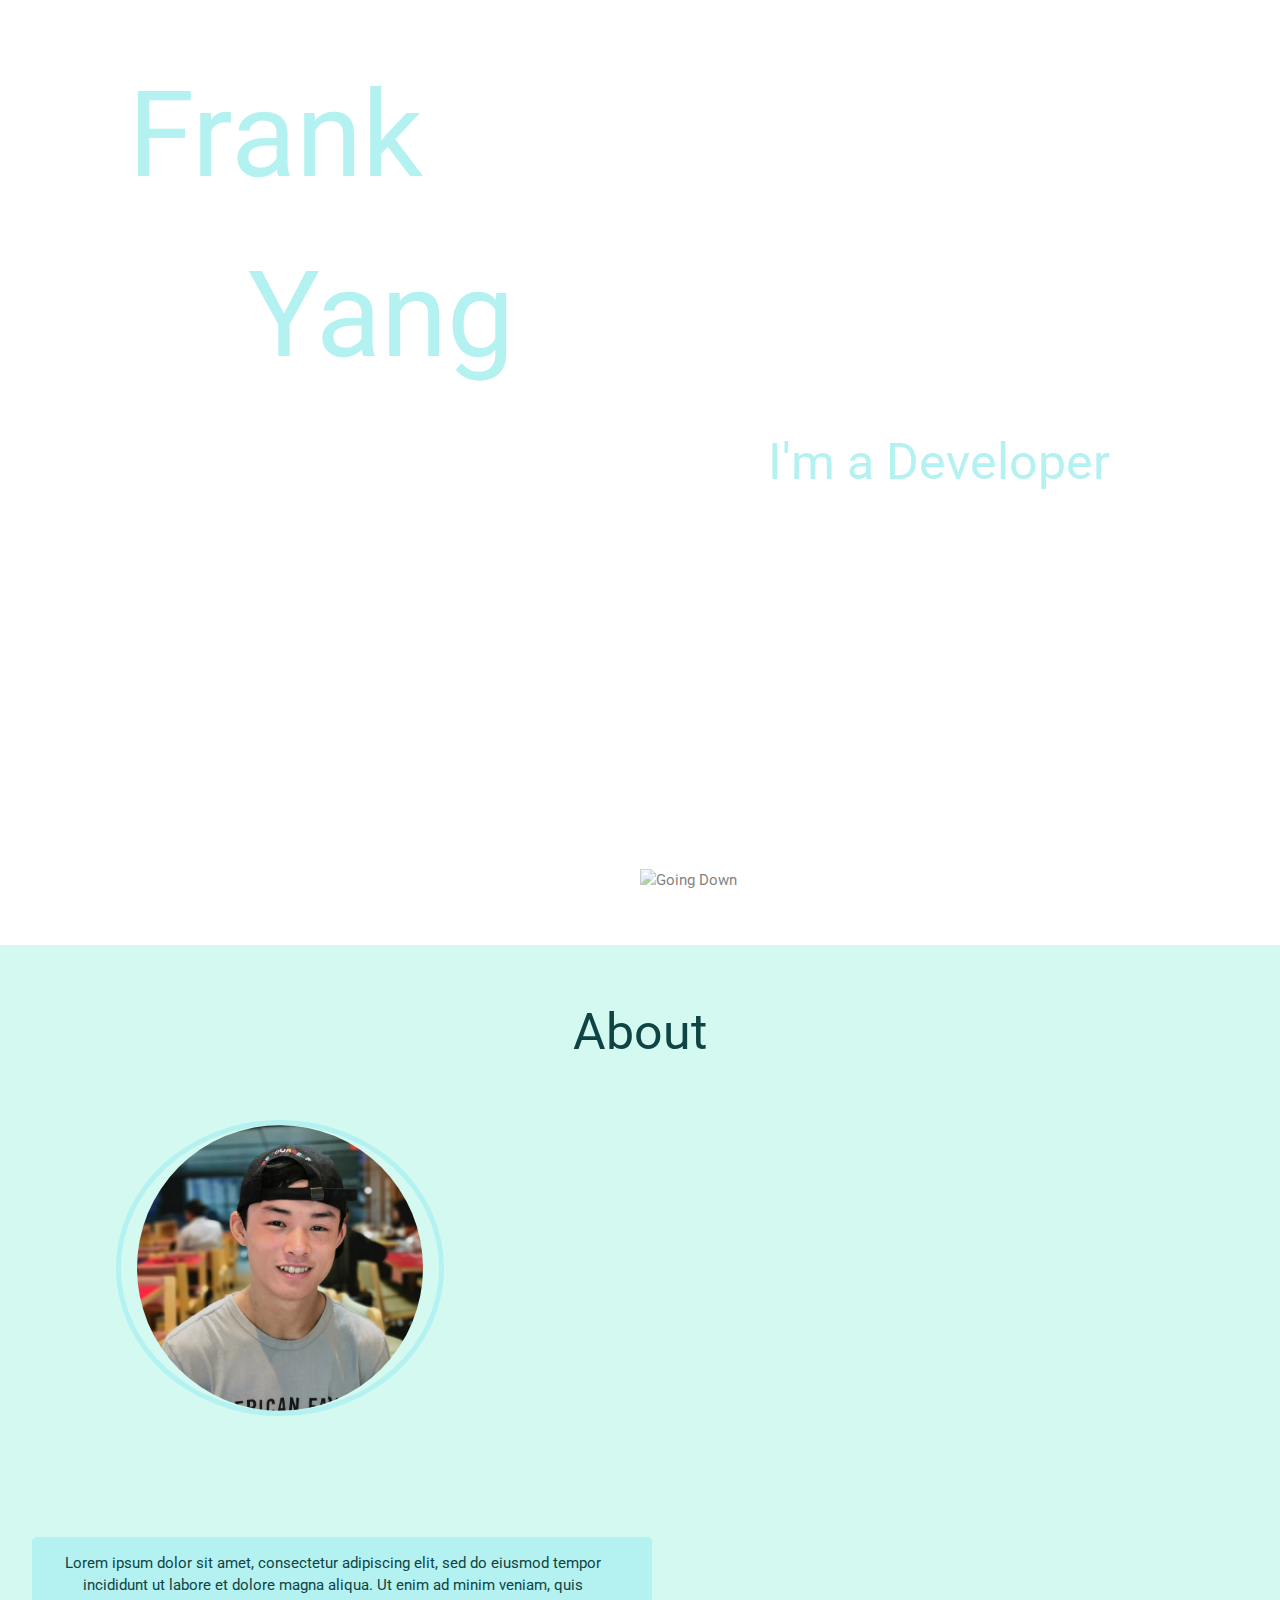
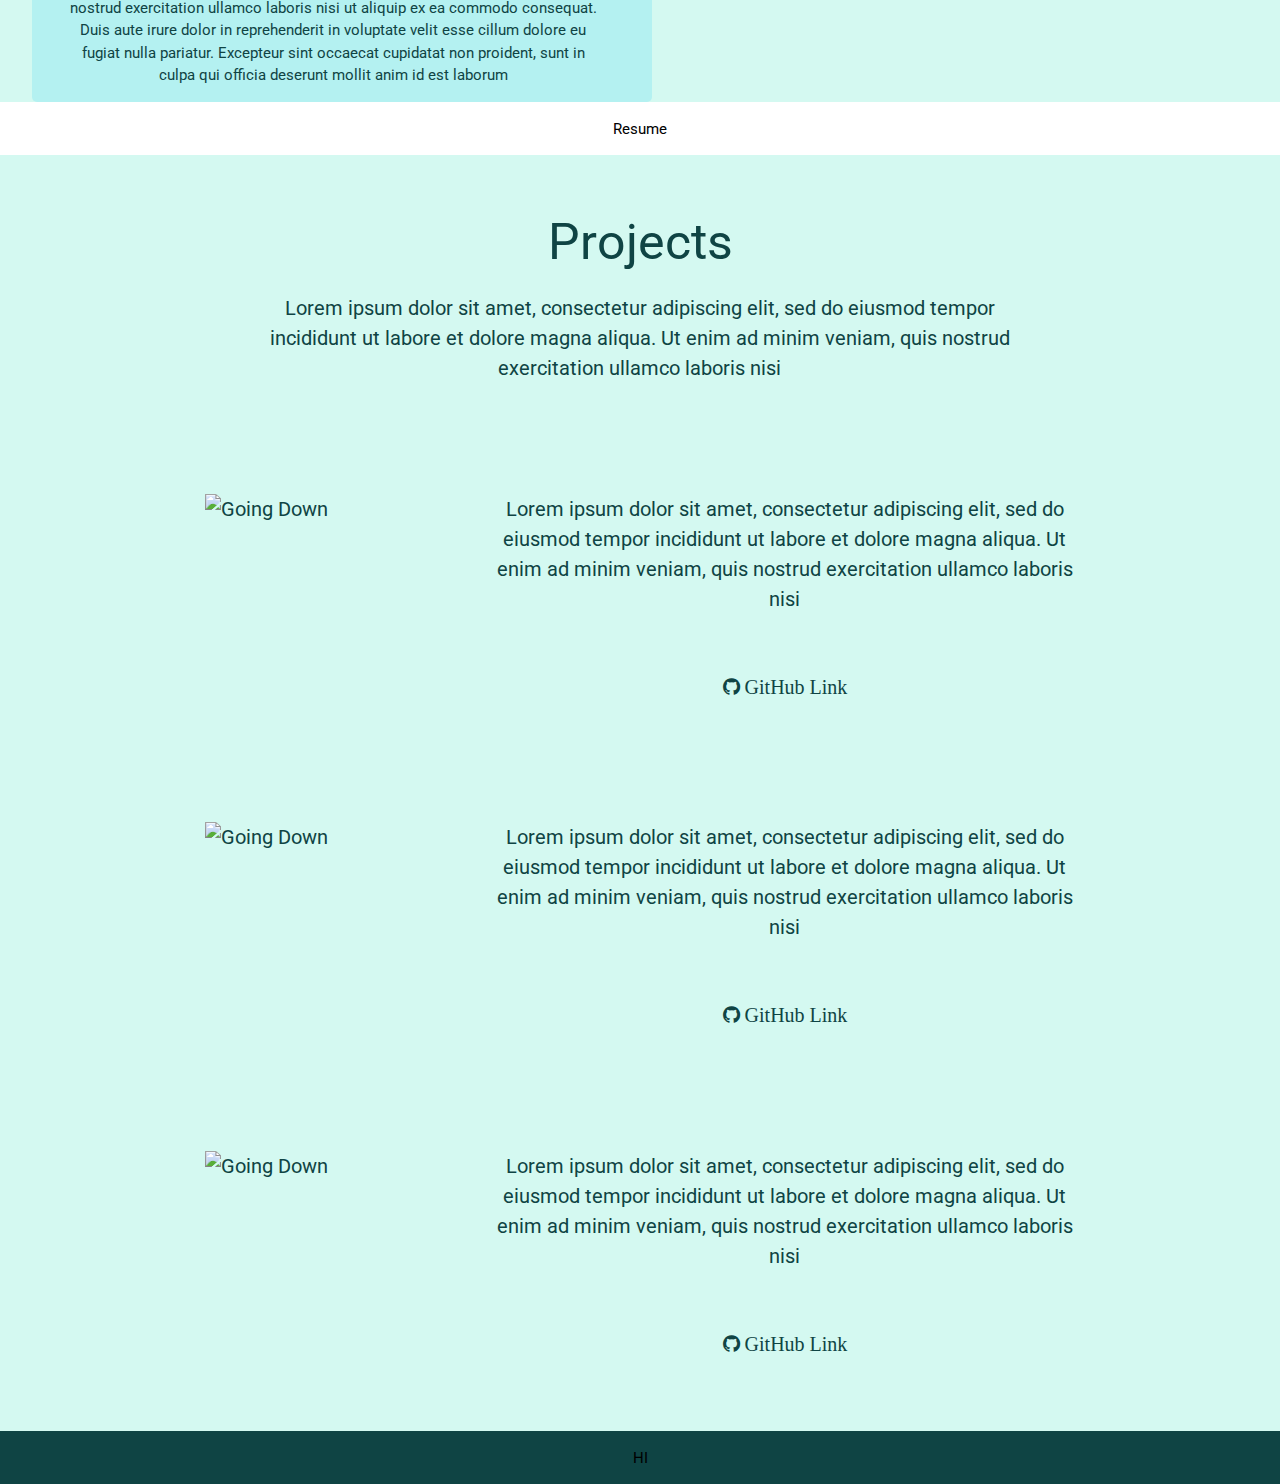
==== commit cdfd253c: "ne wporject update" ====
--- a/index.html
+++ b/index.html
@@ -45,12 +45,6 @@
 </head>
 
 <body class='c-background' >
-    <!-- Menu -->
-    <div id="navbar">
-        <a class="active" href="javascript:void(0)">Home</a>
-        <a href="javascript:void(0)">News</a>
-        <a href="javascript:void(0)">Contact</a>
-    </div>
 
 
     <div class='c-fullScreen '>
@@ -63,34 +57,24 @@
             I'm a Developer
         </p>
 
-        <a href='#About'><img class='w3-center c-downArrowPosition c-downArrowHover' src="../fySite/assets/downArrow.png" alt="Going Down" > </a>
+        <a href='#About'><img class='w3-center c-downArrowPosition c-downArrowHover' 
+        src="../fySite/assets/downArrow.png" alt="Going Down" > </a>
     </div>
 
     <!--About-->
-    <div id="about" class="c-bgAbout w3-container w3-center">
-        <p class="w3-center c-title c-textColor">About</p>
-
+    <div class="c-bgAbout w3-container w3-center">
+        <a id='About'><p class="w3-center c-title c-textColor">About</p></a>
 
         <!--Row-->
         <div>
 
-            <img class="c-profileImage c-oneThird" src="assets/rsz_profpic.jpg">
+            <img class="c-profileImage c-oneThird w3-container" src="assets/rsz_profpic.jpg">
 
             <!--Content (Right side)-->
             <div id="c-aboutContentContainer" class="c-twoThirds w3-container">
                 <div id="c-aboutParaBack" class="c-bgPara c-roundCorners w3-container w3-center">
                     <p id="c-aboutPara" class="c-textColor w3-container"> Lorem ipsum dolor sit amet, consectetur adipiscing elit, sed do eiusmod tempor incididunt ut labore et dolore magna aliqua. Ut enim ad minim veniam, quis nostrud exercitation ullamco laboris nisi ut aliquip ex ea commodo consequat. Duis aute irure dolor in reprehenderit in voluptate velit esse cillum dolore eu fugiat nulla pariatur. Excepteur sint occaecat cupidatat non proident, sunt in culpa qui officia deserunt mollit anim id est laborum</p>
                 </div>
-      
-                <!--Contact Info-->
-                <br>
-                <br>
-                <p id="aboutContact" class="c-textColor">
-                    <a href="https://github.com/frankyang3" class="c-linkHover"> <i class="fa fa-github fa-2x"></i> </a>
-                    <a href="https://www.linkedin.com/in/frankyang3/" class="c-linkHover"> <i class="fa fa-linkedin fa-2x"></i>  </a>
-                    <u class="c-contactText">yangf51@mcmaster.ca</u> 
-                    <u class="c-contactText"> (437) 221 4036</u>
-                </p>
 
                 <div>
 
@@ -102,9 +86,8 @@
     </div>
 
     <!--Resume-->
-    <div id="resume"class="c-bgResume w3-container w3-center">
-        <p class="w3-center c-title c-textColor">Resume</p>
-
+    <div class=" w3-container w3-center">
+        <p>Resume</p>
     </div>
 
     <!--Projects-->
@@ -116,7 +99,7 @@
                 et dolore magna aliqua. Ut enim ad minim veniam, quis nostrud
                 exercitation ullamco laboris nisi </p>   
                 
-            <div class='w3-container c-bgPara c-projectBox ' >
+            <div class='w3-container c-backGroundProject c-backGroundProjectHover c-projectBox ' >
                 <img class='w3-center c-imageDescriber' 
                     src="../fySite/assets/ProfPic.jpg" alt="Going Down" >
                 <p class='c-projectDescriber '>Lorem ipsum dolor sit amet, consectetur 
@@ -124,12 +107,12 @@
                 et dolore magna aliqua. Ut enim ad minim veniam, quis nostrud
                 exercitation ullamco laboris nisi </p>    
                 <p class='c-projectDescriber c-git'>
-                    <a href="https://github.com/frankyang3" class="c-linkHover">
-                        <i class="fa fa-github fa-1x"> </i> GitHub Link
+                    <a href="https://github.com/frankyang3" class="c-gitHubHover">
+                        <i class="fa fa-github fa-1x">  GitHub Link</i> 
                     </a>
                 </p>
             </div>
-            <div class='w3-container c-bgPara c-projectBox ' >
+            <div class='w3-container c-backGroundProject c-backGroundProjectHover c-projectBox ' >
                 <img class='w3-center c-imageDescriber' 
                     src="../fySite/assets/ProfPic.jpg" alt="Going Down" >
                 <p class='c-projectDescriber '>Lorem ipsum dolor sit amet, consectetur 
@@ -138,13 +121,13 @@
                 exercitation ullamco laboris nisi </p>    
                 <p class='c-projectDescriber c-git'>
         
-                    <a href="https://github.com/frankyang3" class="c-linkHover">
-                        <i class="fa fa-github fa-1x"> </i> GitHub Link 
+                    <a href="https://github.com/frankyang3" class="c-gitHubHover">
+                        <i class="fa fa-github fa-1x">  GitHub Link</i> 
                     </a>
                         
                 </p>
             </div>
-            <div class='w3-container c-bgPara c-projectBox ' >
+            <div class='w3-container c-backGroundProject c-backGroundProjectHover c-projectBox ' >
                 <img class='w3-center c-imageDescriber' 
                     src="../fySite/assets/ProfPic.jpg" alt="Going Down" >
                 <p class='c-projectDescriber '>Lorem ipsum dolor sit amet, consectetur 
@@ -153,10 +136,10 @@
                 exercitation ullamco laboris nisi </p>    
                 <p class='c-projectDescriber c-git'>
         
-                    <a href="https://github.com/frankyang3" class="c-linkHover">
-                        <i class="fa fa-github fa-1x"> </i> Github Link
+                    <a href="https://github.com/frankyang3" class="c-gitHubHover">
+                        <i class="fa fa-github fa-1x">  GitHub Link</i> 
                     </a>
-
+                        
                 </p>
             </div>
         </div>
@@ -165,7 +148,7 @@
 
     <!--Bottom Bar-->
     <div class="c-bgBot w3-container w3-center">
-        <p> Copyright 2020 </p>
+        <p>HI </p>
     </div>
 
 
@@ -174,22 +157,6 @@
         AOS.init();
     </script>
 
-
-<script>
-    window.onscroll = function() {myFunction()};
-    
-    var navbar = document.getElementById("navbar");
-    var sticky = navbar.offsetTop;
-    
-    function myFunction() {
-      if (window.pageYOffset >= sticky) {
-        navbar.classList.add("sticky")
-      } else {
-        navbar.classList.remove("sticky");
-      }
-    }
-    </script>
-
 </body>
 
 </html>
--- a/css/index.css
+++ b/css/index.css
@@ -3,7 +3,7 @@
     --bgAbout: #D4F9F1;
     --bgPara: #B4F1F1;
     --bgBot: #0F4444;
-    --bgResume: #ffffff
+
 }
 
 .c-bgTop{
@@ -16,10 +16,6 @@
 
 .c-bgAbout{
     background-color:var(--bgAbout);
-}
-
-.c-bgResume{
-    background-color:var(--bgResume);
 }
 
 .c-bgBot{
@@ -77,7 +73,6 @@
 
 #c-aboutParaBack{
     max-width: 620px;
-   
 }
 
 #c-aboutContentContainer{
@@ -86,7 +81,7 @@
 
 
 #aboutContact{
-    float: center;
+    float: left;
     text-align:center;
 }
 
@@ -133,12 +128,12 @@
     margin-left:10px;
 }
 
+.c-contactText{
+    margin-left:20px;
+}
+
 .c-linkHover :hover{
     color: var(--bgTop)
-}
-
-.c-contactText{
-    margin-left:10px;
 }
 
 .c-background{
@@ -158,43 +153,11 @@
     padding: 35px;
 }
 
-/* Navbar stuff */
-#navbar {
-    overflow: hidden;
-    background-color: #333;
-  }
-  
-  #navbar a {
-    float: left;
-    display: block;
-    color: #f2f2f2;
-    text-align: center;
-    padding: 14px 16px;
-    text-decoration: none;
-    font-size: 17px;
-  }
-  
-  #navbar a:hover {
-    background-color: #ddd;
-    color: black;
-  }
-  
-  #navbar a.active {
-    background-color: #4CAF50;
-    color: white;
-  }
-  .sticky {
-    position: fixed;
-    top: 0;
-    width: 100%;
-  }
-
-
 .c-imageDescriber{
     float: left;
     max-width: 25%;
     max-height: 25%;
-    margin-left: 10%;
+    margin-left: 5%;
     margin-bottom: 5%;
     margin-top: 5%;
 
@@ -205,6 +168,20 @@
     width: 60%;
     margin-bottom: 1%;
     margin-top: 5%;
+    margin-right: 5%
+}
+
+.c-backGroundProject{
+    background-color:var(--bgAbout);
+    transition: background 1s;
+}
+
+.c-backGroundProjectHover:hover{
+    background: var(--bgPara)
+}
+
+.c-gitHubHover:hover{
+    color: var(--bgTop);
 }
 
 .c-projectBox{
@@ -214,24 +191,3 @@
 
 }
 
-
-
-
-
-
-@media only screen and (max-width: 1350px) {
-    .c-oneThird{
-        float:none;
- 
-    }
-    .c-twoThirds{
-        float:none;
-        width: auto;
-    }
-    #c-aboutParaBack{
-        margin:auto;
-    }
-    .c-profileImage{
-        margin-left:0px;
-    }
-}
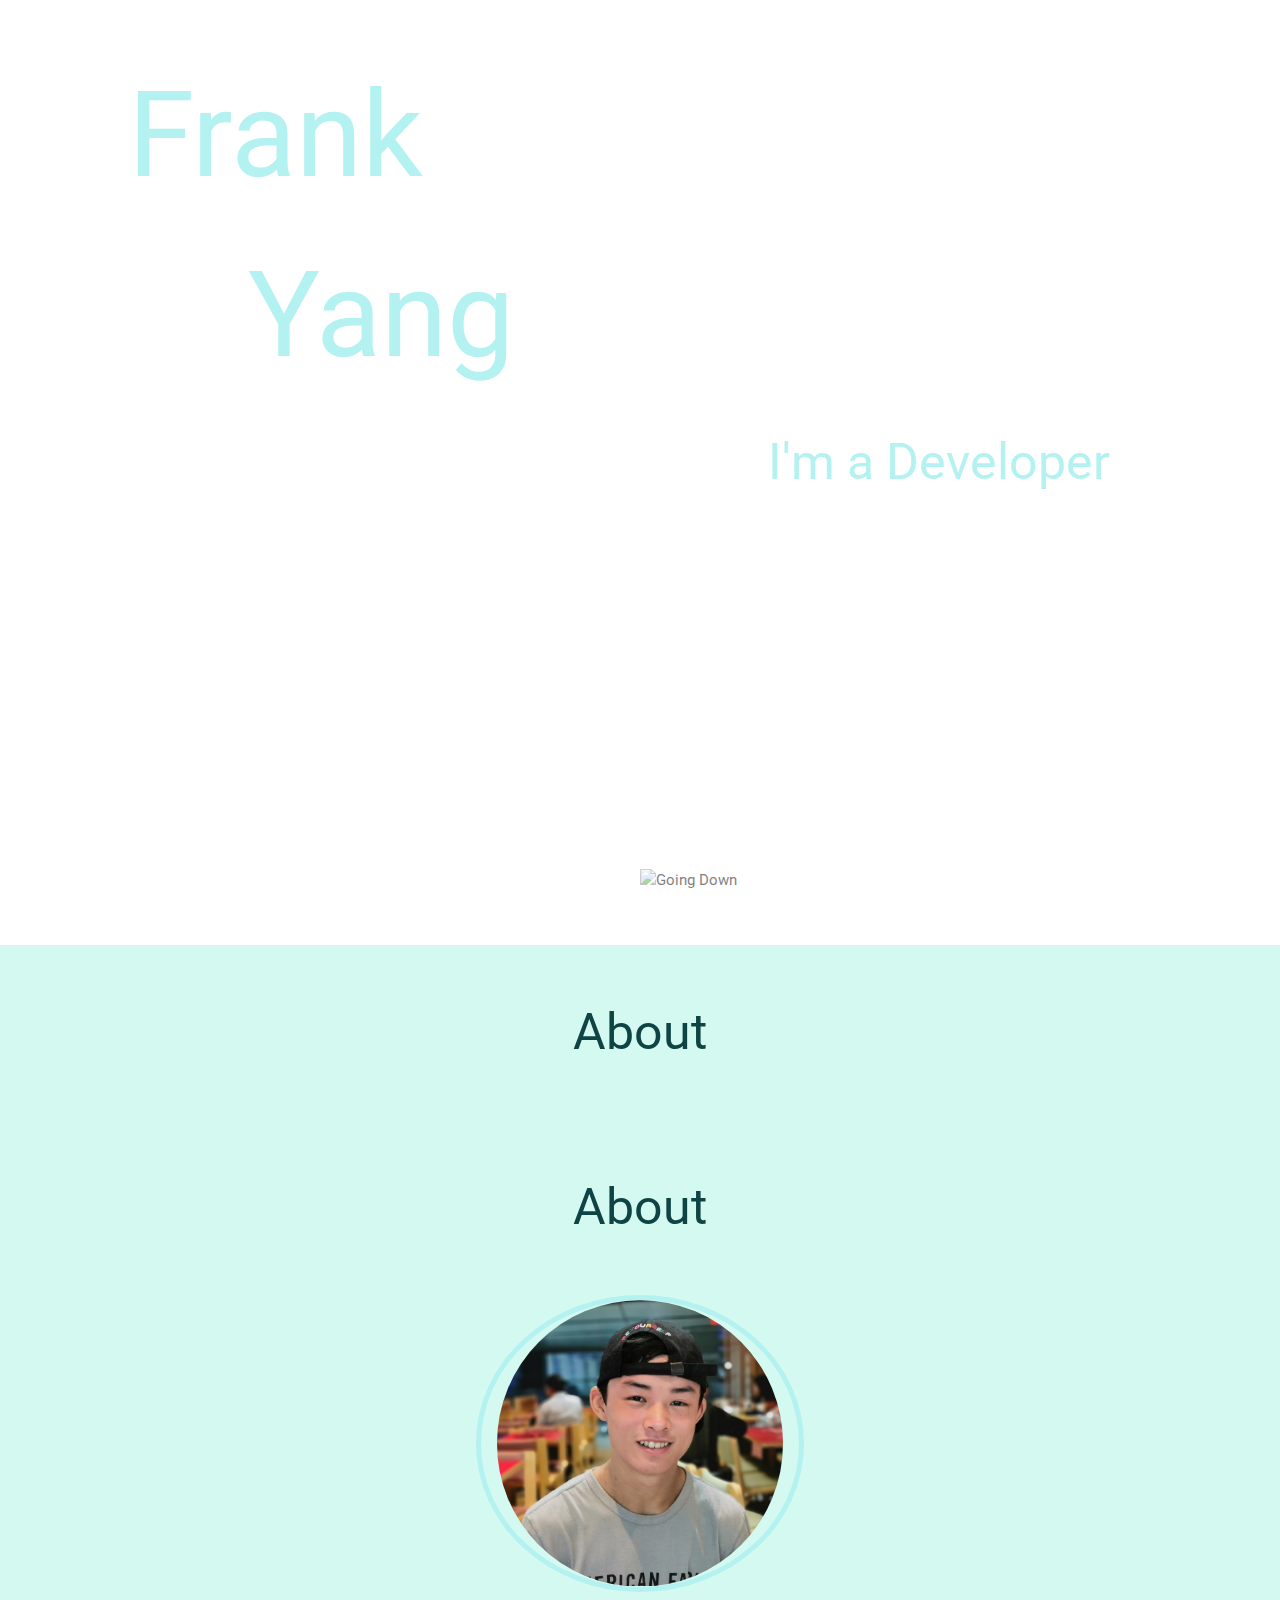
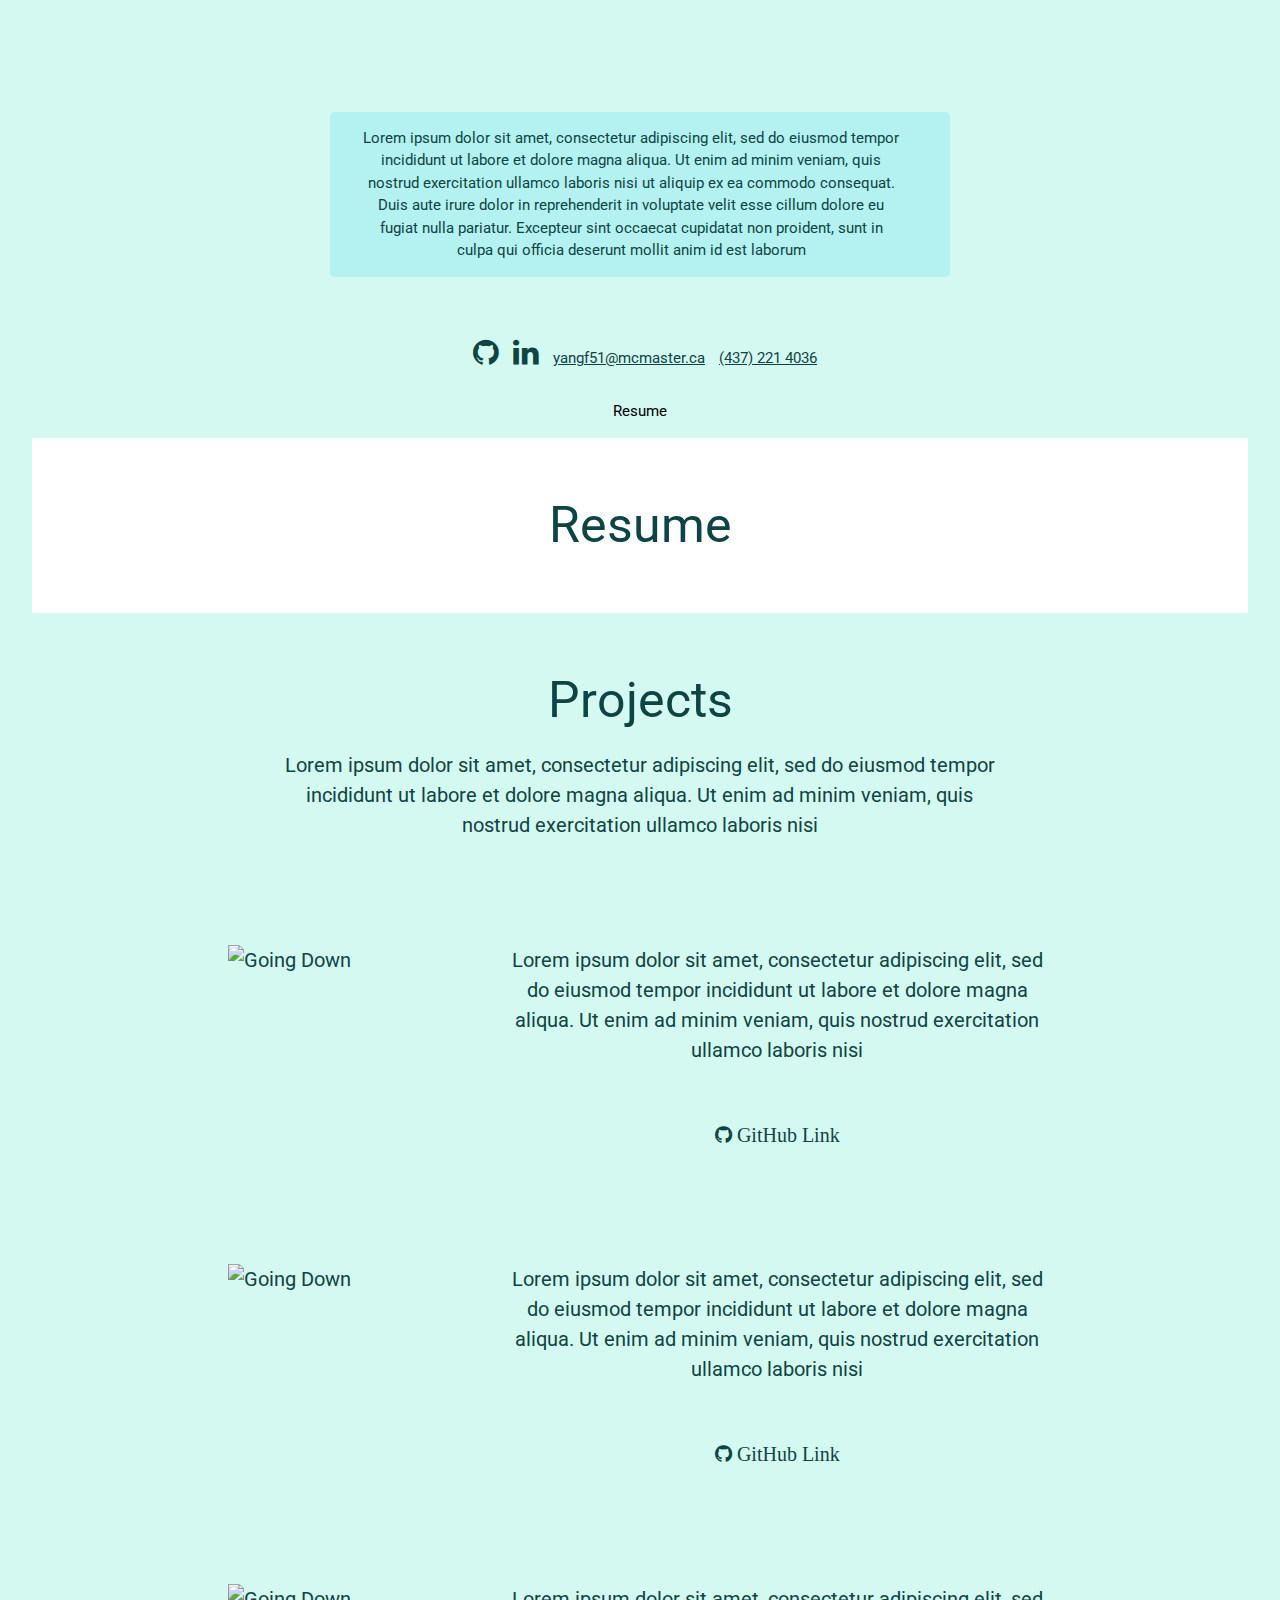
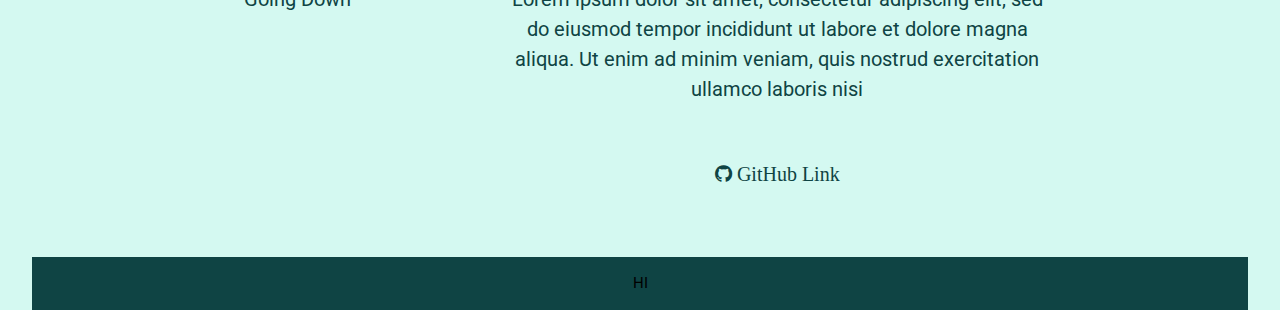
==== commit 0c7131dd: "Merge branch 'george3' of https://github.com/gxgao/fySite into george3" ====
--- a/index.html
+++ b/index.html
@@ -62,8 +62,13 @@
     </div>
 
     <!--About-->
+
     <div class="c-bgAbout w3-container w3-center">
         <a id='About'><p class="w3-center c-title c-textColor">About</p></a>
+
+    <div id="about" class="c-bgAbout w3-container w3-center">
+        <p class="w3-center c-title c-textColor">About</p>
+
 
         <!--Row-->
         <div>
@@ -75,6 +80,16 @@
                 <div id="c-aboutParaBack" class="c-bgPara c-roundCorners w3-container w3-center">
                     <p id="c-aboutPara" class="c-textColor w3-container"> Lorem ipsum dolor sit amet, consectetur adipiscing elit, sed do eiusmod tempor incididunt ut labore et dolore magna aliqua. Ut enim ad minim veniam, quis nostrud exercitation ullamco laboris nisi ut aliquip ex ea commodo consequat. Duis aute irure dolor in reprehenderit in voluptate velit esse cillum dolore eu fugiat nulla pariatur. Excepteur sint occaecat cupidatat non proident, sunt in culpa qui officia deserunt mollit anim id est laborum</p>
                 </div>
+      
+                <!--Contact Info-->
+                <br>
+                <br>
+                <p id="aboutContact" class="c-textColor">
+                    <a href="https://github.com/frankyang3" class="c-linkHover"> <i class="fa fa-github fa-2x"></i> </a>
+                    <a href="https://www.linkedin.com/in/frankyang3/" class="c-linkHover"> <i class="fa fa-linkedin fa-2x"></i>  </a>
+                    <u class="c-contactText">yangf51@mcmaster.ca</u> 
+                    <u class="c-contactText"> (437) 221 4036</u>
+                </p>
 
                 <div>
 
@@ -86,8 +101,13 @@
     </div>
 
     <!--Resume-->
+
     <div class=" w3-container w3-center">
         <p>Resume</p>
+
+    <div id="resume"class="c-bgResume w3-container w3-center">
+        <p class="w3-center c-title c-textColor">Resume</p>
+
     </div>
 
     <!--Projects-->
--- a/css/index.css
+++ b/css/index.css
@@ -3,7 +3,7 @@
     --bgAbout: #D4F9F1;
     --bgPara: #B4F1F1;
     --bgBot: #0F4444;
-
+    --bgResume: #ffffff
 }
 
 .c-bgTop{
@@ -16,6 +16,10 @@
 
 .c-bgAbout{
     background-color:var(--bgAbout);
+}
+
+.c-bgResume{
+    background-color:var(--bgResume);
 }
 
 .c-bgBot{
@@ -73,6 +77,7 @@
 
 #c-aboutParaBack{
     max-width: 620px;
+   
 }
 
 #c-aboutContentContainer{
@@ -81,7 +86,7 @@
 
 
 #aboutContact{
-    float: left;
+    float: center;
     text-align:center;
 }
 
@@ -129,7 +134,7 @@
 }
 
 .c-contactText{
-    margin-left:20px;
+    margin-left:10px;
 }
 
 .c-linkHover :hover{
@@ -153,6 +158,7 @@
     padding: 35px;
 }
 
+
 .c-imageDescriber{
     float: left;
     max-width: 25%;
@@ -191,3 +197,24 @@
 
 }
 
+
+
+
+
+
+@media only screen and (max-width: 1350px) {
+    .c-oneThird{
+        float:none;
+ 
+    }
+    .c-twoThirds{
+        float:none;
+        width: auto;
+    }
+    #c-aboutParaBack{
+        margin:auto;
+    }
+    .c-profileImage{
+        margin-left:0px;
+    }
+}
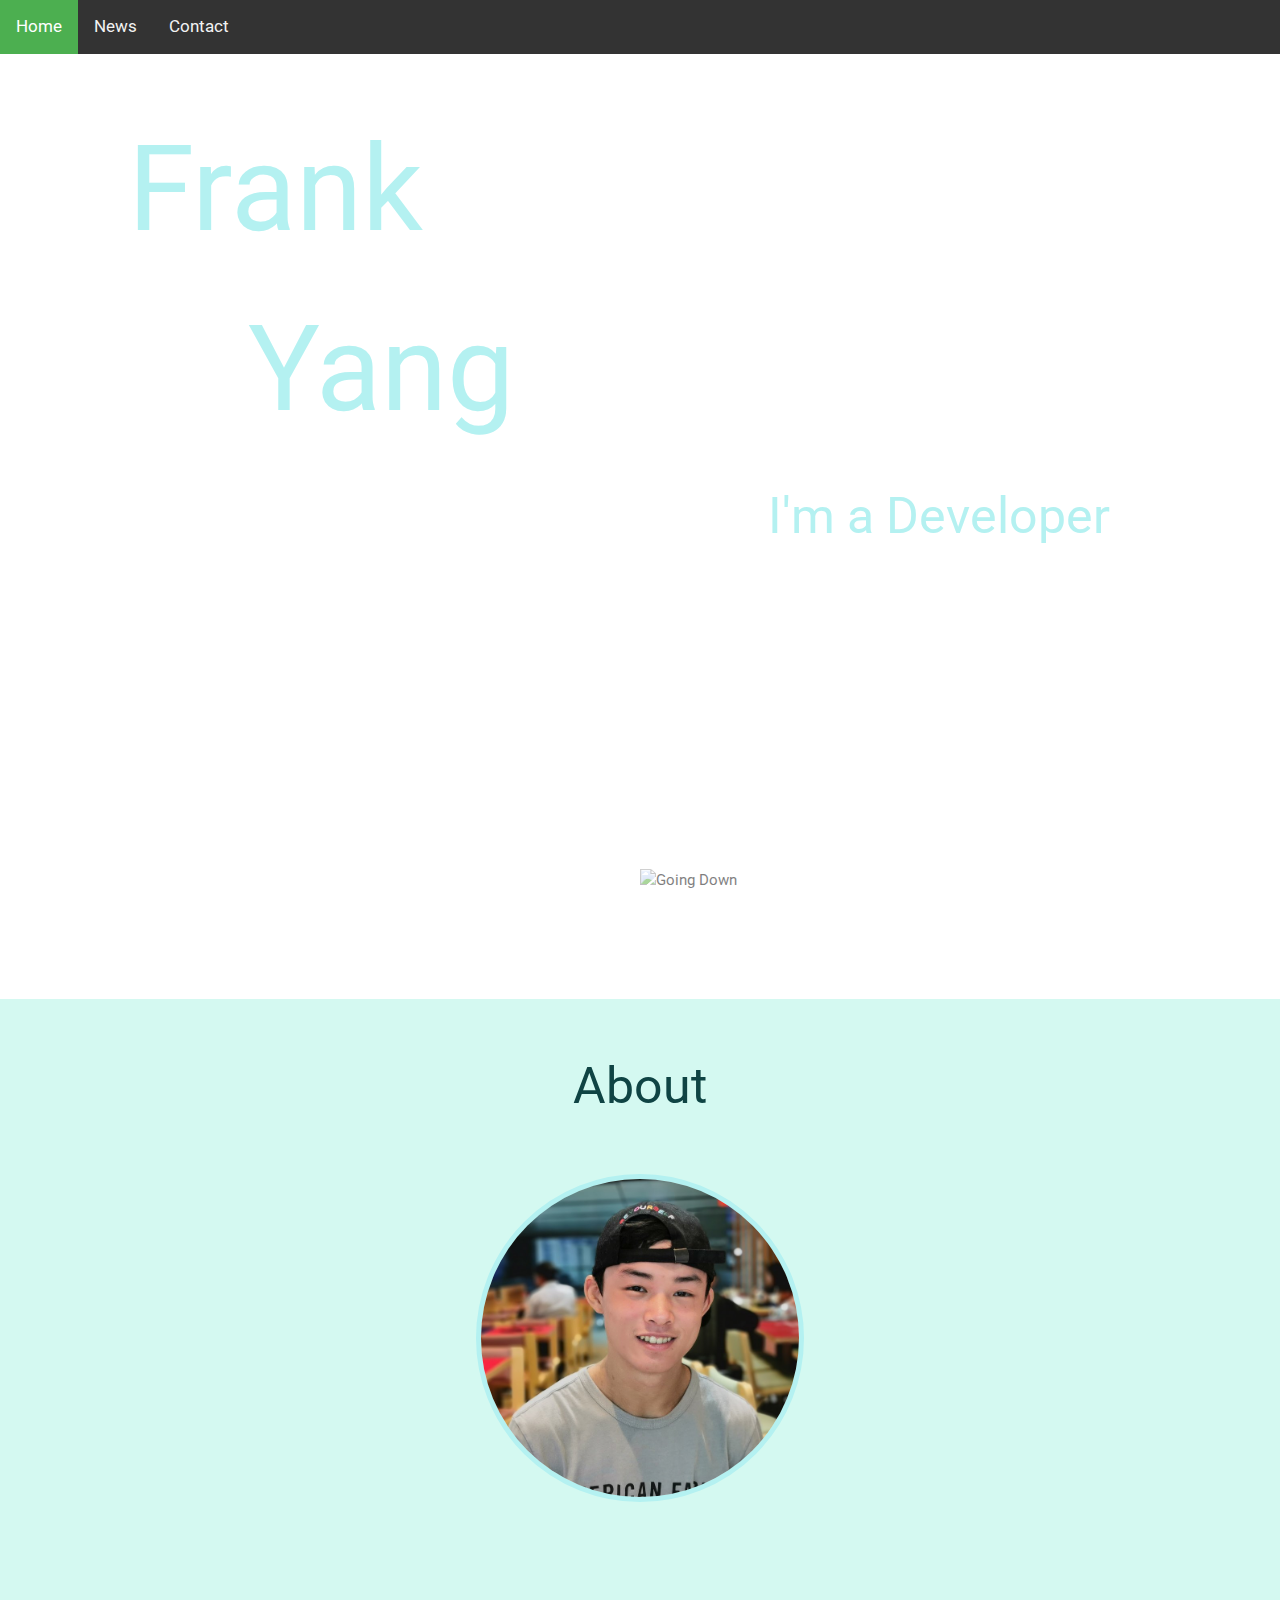
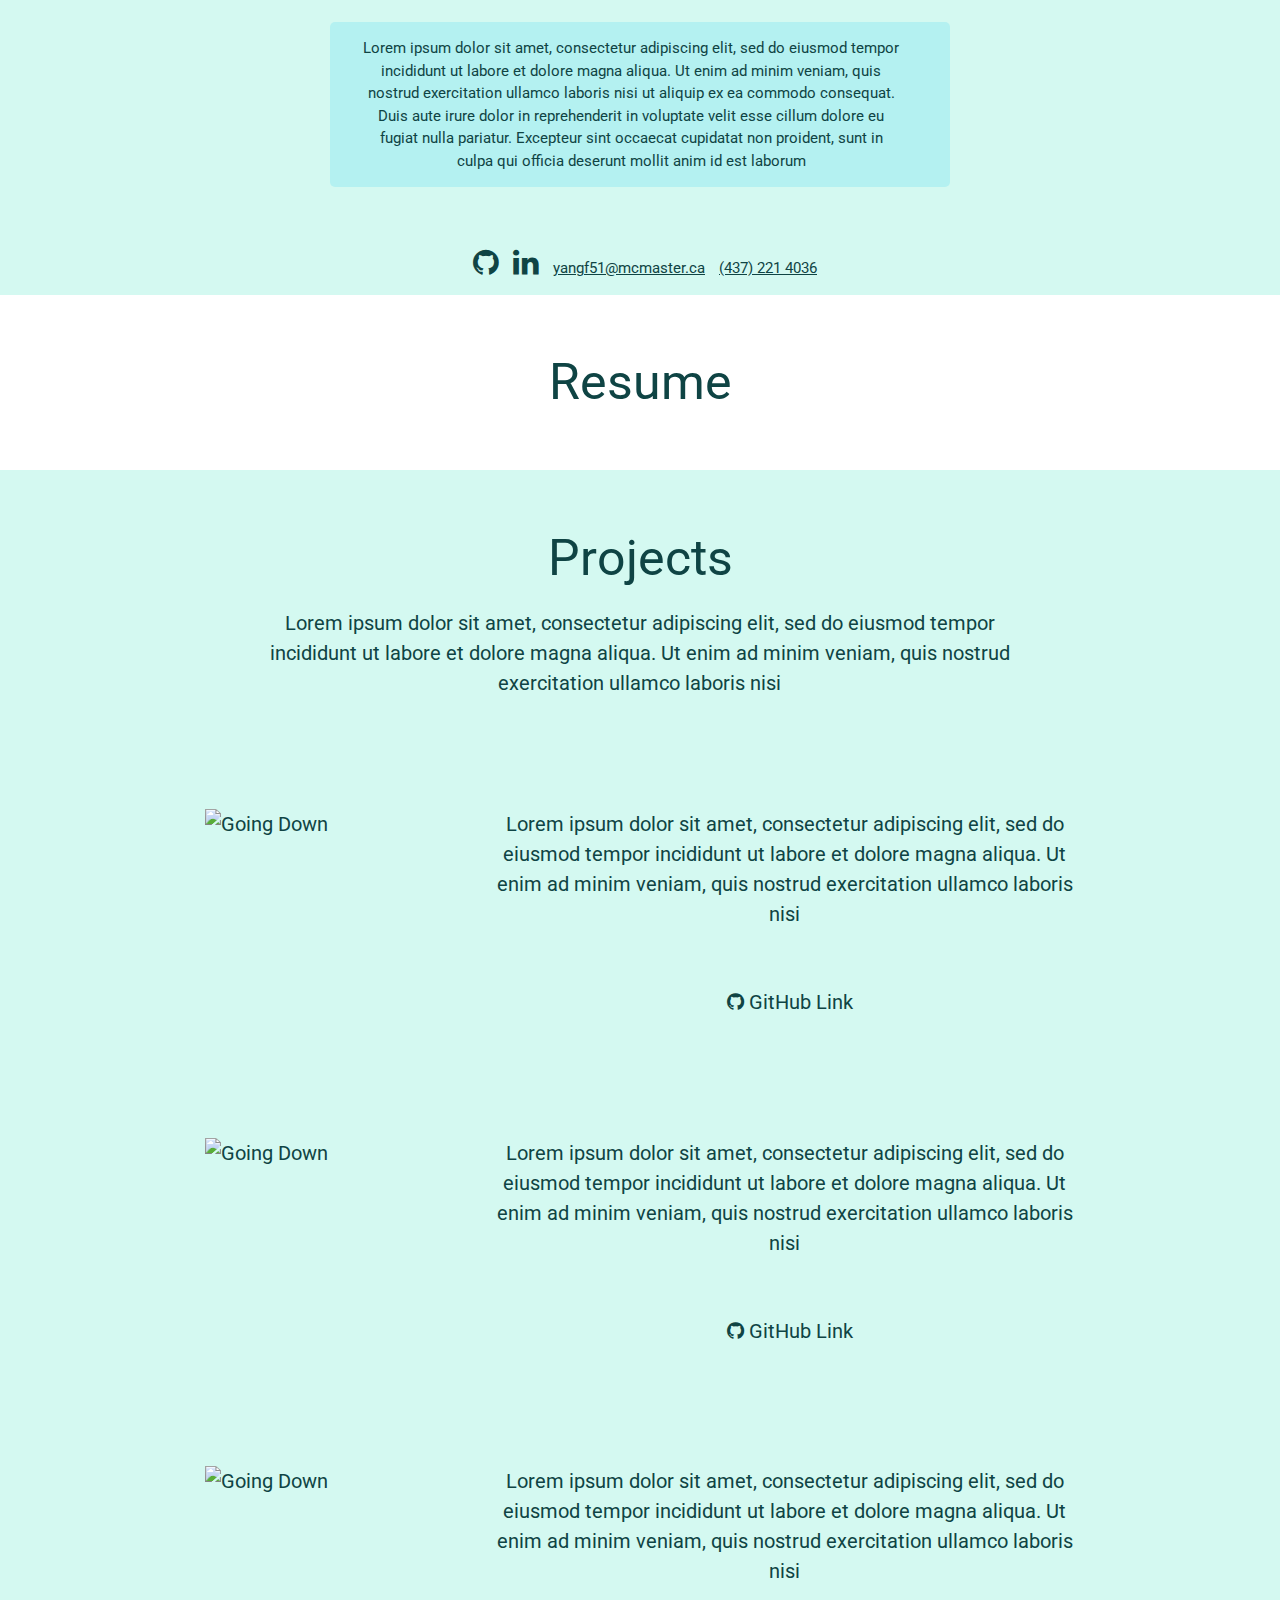
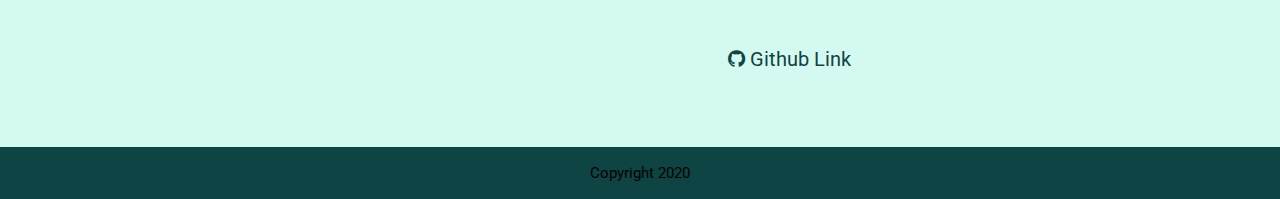
==== commit 80b39987: "Merge pull request #4 from gxgao/george3" ====
--- a/index.html
+++ b/index.html
@@ -45,6 +45,12 @@
 </head>
 
 <body class='c-background' >
+    <!-- Menu -->
+    <div id="navbar">
+        <a class="active" href="javascript:void(0)">Home</a>
+        <a href="javascript:void(0)">News</a>
+        <a href="javascript:void(0)">Contact</a>
+    </div>
 
 
     <div class='c-fullScreen '>
@@ -57,15 +63,10 @@
             I'm a Developer
         </p>
 
-        <a href='#About'><img class='w3-center c-downArrowPosition c-downArrowHover' 
-        src="../fySite/assets/downArrow.png" alt="Going Down" > </a>
+        <a href='#About'><img class='w3-center c-downArrowPosition c-downArrowHover' src="../fySite/assets/downArrow.png" alt="Going Down" > </a>
     </div>
 
     <!--About-->
-
-    <div class="c-bgAbout w3-container w3-center">
-        <a id='About'><p class="w3-center c-title c-textColor">About</p></a>
-
     <div id="about" class="c-bgAbout w3-container w3-center">
         <p class="w3-center c-title c-textColor">About</p>
 
@@ -73,7 +74,7 @@
         <!--Row-->
         <div>
 
-            <img class="c-profileImage c-oneThird w3-container" src="assets/rsz_profpic.jpg">
+            <img class="c-profileImage c-oneThird" src="assets/rsz_profpic.jpg">
 
             <!--Content (Right side)-->
             <div id="c-aboutContentContainer" class="c-twoThirds w3-container">
@@ -101,10 +102,6 @@
     </div>
 
     <!--Resume-->
-
-    <div class=" w3-container w3-center">
-        <p>Resume</p>
-
     <div id="resume"class="c-bgResume w3-container w3-center">
         <p class="w3-center c-title c-textColor">Resume</p>
 
@@ -127,8 +124,8 @@
                 et dolore magna aliqua. Ut enim ad minim veniam, quis nostrud
                 exercitation ullamco laboris nisi </p>    
                 <p class='c-projectDescriber c-git'>
-                    <a href="https://github.com/frankyang3" class="c-gitHubHover">
-                        <i class="fa fa-github fa-1x">  GitHub Link</i> 
+                    <a href="https://github.com/frankyang3" class="c-linkHover">
+                        <i class="fa fa-github fa-1x"> </i> GitHub Link
                     </a>
                 </p>
             </div>
@@ -141,8 +138,8 @@
                 exercitation ullamco laboris nisi </p>    
                 <p class='c-projectDescriber c-git'>
         
-                    <a href="https://github.com/frankyang3" class="c-gitHubHover">
-                        <i class="fa fa-github fa-1x">  GitHub Link</i> 
+                    <a href="https://github.com/frankyang3" class="c-linkHover">
+                        <i class="fa fa-github fa-1x"> </i> GitHub Link 
                     </a>
                         
                 </p>
@@ -156,10 +153,10 @@
                 exercitation ullamco laboris nisi </p>    
                 <p class='c-projectDescriber c-git'>
         
-                    <a href="https://github.com/frankyang3" class="c-gitHubHover">
-                        <i class="fa fa-github fa-1x">  GitHub Link</i> 
+                    <a href="https://github.com/frankyang3" class="c-linkHover">
+                        <i class="fa fa-github fa-1x"> </i> Github Link
                     </a>
-                        
+
                 </p>
             </div>
         </div>
@@ -168,7 +165,7 @@
 
     <!--Bottom Bar-->
     <div class="c-bgBot w3-container w3-center">
-        <p>HI </p>
+        <p> Copyright 2020 </p>
     </div>
 
 
@@ -177,6 +174,22 @@
         AOS.init();
     </script>
 
+
+<script>
+    window.onscroll = function() {myFunction()};
+    
+    var navbar = document.getElementById("navbar");
+    var sticky = navbar.offsetTop;
+    
+    function myFunction() {
+      if (window.pageYOffset >= sticky) {
+        navbar.classList.add("sticky")
+      } else {
+        navbar.classList.remove("sticky");
+      }
+    }
+    </script>
+
 </body>
 
 </html>
--- a/css/index.css
+++ b/css/index.css
@@ -133,12 +133,12 @@
     margin-left:10px;
 }
 
+.c-linkHover :hover{
+    color: var(--bgTop)
+}
+
 .c-contactText{
     margin-left:10px;
-}
-
-.c-linkHover :hover{
-    color: var(--bgTop)
 }
 
 .c-background{
@@ -158,6 +158,37 @@
     padding: 35px;
 }
 
+/* Navbar stuff */
+#navbar {
+    overflow: hidden;
+    background-color: #333;
+  }
+  
+  #navbar a {
+    float: left;
+    display: block;
+    color: #f2f2f2;
+    text-align: center;
+    padding: 14px 16px;
+    text-decoration: none;
+    font-size: 17px;
+  }
+  
+  #navbar a:hover {
+    background-color: #ddd;
+    color: black;
+  }
+  
+  #navbar a.active {
+    background-color: #4CAF50;
+    color: white;
+  }
+  .sticky {
+    position: fixed;
+    top: 0;
+    width: 100%;
+  }
+
 
 .c-imageDescriber{
     float: left;
@@ -186,10 +217,6 @@
     background: var(--bgPara)
 }
 
-.c-gitHubHover:hover{
-    color: var(--bgTop);
-}
-
 .c-projectBox{
     margin-right: 10%;
     margin-left:10%;
